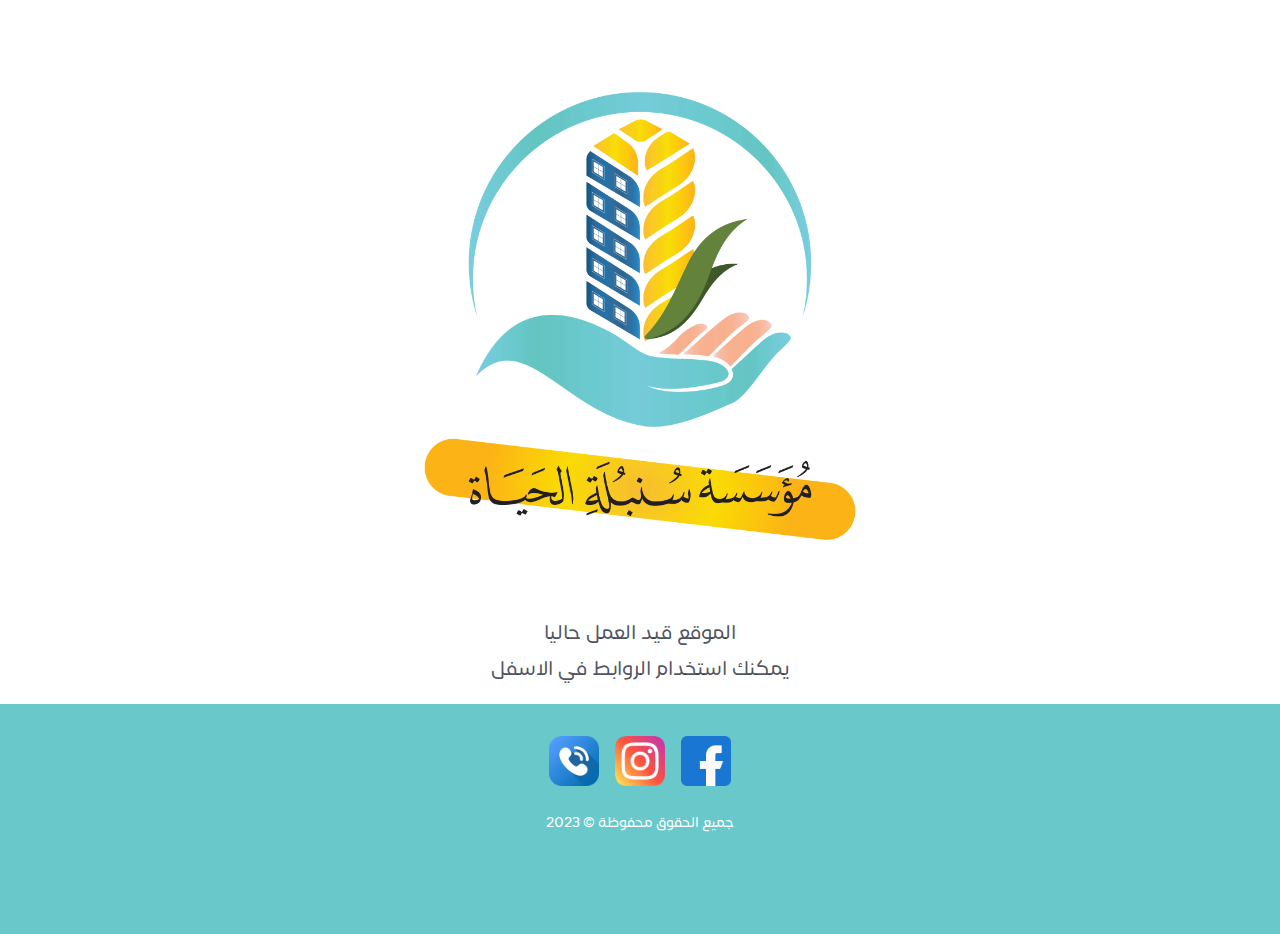
==== index.html @ 3ddbc4ac "hello world" ====
<!DOCTYPE html>
<html lang="ar" dir="rtl">
  <head>
    <meta charset="UTF-8">
    <link rel="icon" href="/favicon.ico">
    <meta name="viewport" content="width=device-width, initial-scale=1.0">
    <title>Vite App</title>
    <script type="module" crossorigin src="/assets/index-1c0eea6b.js"></script>
    <link rel="stylesheet" href="/assets/index-dd3885cb.css">
  </head>
  <body>
    <div id="app"></div>
    
  </body>
</html>
---- assets/index-dd3885cb.css ----
img[data-v-8a64fbf0]{width:100%;max-width:600px;height:auto}.footer[data-v-c786ccf8]{background-color:#68c8ca}.foot[data-v-c786ccf8]{margin-bottom:3rem}@font-face{font-family:lama;src:url(/assets/lama-60d20d38.ttf)}*[data-v-1ac6097b]{font-family:lama}.border[data-v-1ac6097b]{border:1px solid black}*,:before,:after{box-sizing:border-box;border-width:0;border-style:solid;border-color:#e5e7eb}:before,:after{--tw-content: ""}html{line-height:1.5;-webkit-text-size-adjust:100%;-moz-tab-size:4;-o-tab-size:4;tab-size:4;font-family:ui-sans-serif,system-ui,-apple-system,BlinkMacSystemFont,Segoe UI,Roboto,Helvetica Neue,Arial,Noto Sans,sans-serif,"Apple Color Emoji","Segoe UI Emoji",Segoe UI Symbol,"Noto Color Emoji";font-feature-settings:normal}body{margin:0;line-height:inherit}hr{height:0;color:inherit;border-top-width:1px}abbr:where([title]){-webkit-text-decoration:underline dotted;text-decoration:underline dotted}h1,h2,h3,h4,h5,h6{font-size:inherit;font-weight:inherit}a{color:inherit;text-decoration:inherit}b,strong{font-weight:bolder}code,kbd,samp,pre{font-family:ui-monospace,SFMono-Regular,Menlo,Monaco,Consolas,Liberation Mono,Courier New,monospace;font-size:1em}small{font-size:80%}sub,sup{font-size:75%;line-height:0;position:relative;vertical-align:baseline}sub{bottom:-.25em}sup{top:-.5em}table{text-indent:0;border-color:inherit;border-collapse:collapse}button,input,optgroup,select,textarea{font-family:inherit;font-size:100%;font-weight:inherit;line-height:inherit;color:inherit;margin:0;padding:0}button,select{text-transform:none}button,[type=button],[type=reset],[type=submit]{-webkit-appearance:button;background-color:transparent;background-image:none}:-moz-focusring{outline:auto}:-moz-ui-invalid{box-shadow:none}progress{vertical-align:baseline}::-webkit-inner-spin-button,::-webkit-outer-spin-button{height:auto}[type=search]{-webkit-appearance:textfield;outline-offset:-2px}::-webkit-search-decoration{-webkit-appearance:none}::-webkit-file-upload-button{-webkit-appearance:button;font:inherit}summary{display:list-item}blockquote,dl,dd,h1,h2,h3,h4,h5,h6,hr,figure,p,pre{margin:0}fieldset{margin:0;padding:0}legend{padding:0}ol,ul,menu{list-style:none;margin:0;padding:0}textarea{resize:vertical}input::-moz-placeholder,textarea::-moz-placeholder{opacity:1;color:#9ca3af}input::placeholder,textarea::placeholder{opacity:1;color:#9ca3af}button,[role=button]{cursor:pointer}:disabled{cursor:default}img,svg,video,canvas,audio,iframe,embed,object{display:block;vertical-align:middle}img,video{max-width:100%;height:auto}[hidden]{display:none}:root,[data-theme]{background-color:hsla(var(--b1) / var(--tw-bg-opacity, 1));color:hsla(var(--bc) / var(--tw-text-opacity, 1))}html{-webkit-tap-highlight-color:transparent}:root{color-scheme:light;--pf: 258.89 94.378% 40.941%;--sf: 314 100% 37.647%;--af: 174 60% 40.784%;--nf: 219 14.085% 22.275%;--in: 198 93% 60%;--su: 158 64% 52%;--wa: 43 96% 56%;--er: 0 91% 71%;--inc: 198 100% 12%;--suc: 158 100% 10%;--wac: 43 100% 11%;--erc: 0 100% 14%;--rounded-box: 1rem;--rounded-btn: .5rem;--rounded-badge: 1.9rem;--animation-btn: .25s;--animation-input: .2s;--btn-text-case: uppercase;--btn-focus-scale: .95;--border-btn: 1px;--tab-border: 1px;--tab-radius: .5rem;--p: 258.89 94.378% 51.176%;--pc: 0 0% 100%;--s: 314 100% 47.059%;--sc: 0 0% 100%;--a: 174 60% 50.98%;--ac: 174.71 43.59% 15.294%;--n: 219 14.085% 27.843%;--nc: 0 0% 100%;--b1: 0 0% 100%;--b2: 0 0% 94.902%;--b3: 180 1.9608% 90%;--bc: 215 27.907% 16.863%}@media (prefers-color-scheme: dark){:root{color-scheme:dark;--pf: 262.35 80.315% 40.157%;--sf: 315.75 70.196% 40%;--af: 174.69 70.335% 32.784%;--in: 198 93% 60%;--su: 158 64% 52%;--wa: 43 96% 56%;--er: 0 91% 71%;--inc: 198 100% 12%;--suc: 158 100% 10%;--wac: 43 100% 11%;--erc: 0 100% 14%;--rounded-box: 1rem;--rounded-btn: .5rem;--rounded-badge: 1.9rem;--animation-btn: .25s;--animation-input: .2s;--btn-text-case: uppercase;--btn-focus-scale: .95;--border-btn: 1px;--tab-border: 1px;--tab-radius: .5rem;--p: 262.35 80.315% 50.196%;--pc: 0 0% 100%;--s: 315.75 70.196% 50%;--sc: 0 0% 100%;--a: 174.69 70.335% 40.98%;--ac: 0 0% 100%;--n: 218.18 18.033% 11.961%;--nf: 222.86 17.073% 8.0392%;--nc: 220 13.376% 69.216%;--b1: 220 17.647% 20%;--b2: 220 17.241% 17.059%;--b3: 218.57 17.949% 15.294%;--bc: 220 13.376% 69.216%}}[data-theme=light]{color-scheme:light;--pf: 258.89 94.378% 40.941%;--sf: 314 100% 37.647%;--af: 174 60% 40.784%;--nf: 219 14.085% 22.275%;--in: 198 93% 60%;--su: 158 64% 52%;--wa: 43 96% 56%;--er: 0 91% 71%;--inc: 198 100% 12%;--suc: 158 100% 10%;--wac: 43 100% 11%;--erc: 0 100% 14%;--rounded-box: 1rem;--rounded-btn: .5rem;--rounded-badge: 1.9rem;--animation-btn: .25s;--animation-input: .2s;--btn-text-case: uppercase;--btn-focus-scale: .95;--border-btn: 1px;--tab-border: 1px;--tab-radius: .5rem;--p: 258.89 94.378% 51.176%;--pc: 0 0% 100%;--s: 314 100% 47.059%;--sc: 0 0% 100%;--a: 174 60% 50.98%;--ac: 174.71 43.59% 15.294%;--n: 219 14.085% 27.843%;--nc: 0 0% 100%;--b1: 0 0% 100%;--b2: 0 0% 94.902%;--b3: 180 1.9608% 90%;--bc: 215 27.907% 16.863%}[data-theme=dark]{color-scheme:dark;--pf: 262.35 80.315% 40.157%;--sf: 315.75 70.196% 40%;--af: 174.69 70.335% 32.784%;--in: 198 93% 60%;--su: 158 64% 52%;--wa: 43 96% 56%;--er: 0 91% 71%;--inc: 198 100% 12%;--suc: 158 100% 10%;--wac: 43 100% 11%;--erc: 0 100% 14%;--rounded-box: 1rem;--rounded-btn: .5rem;--rounded-badge: 1.9rem;--animation-btn: .25s;--animation-input: .2s;--btn-text-case: uppercase;--btn-focus-scale: .95;--border-btn: 1px;--tab-border: 1px;--tab-radius: .5rem;--p: 262.35 80.315% 50.196%;--pc: 0 0% 100%;--s: 315.75 70.196% 50%;--sc: 0 0% 100%;--a: 174.69 70.335% 40.98%;--ac: 0 0% 100%;--n: 218.18 18.033% 11.961%;--nf: 222.86 17.073% 8.0392%;--nc: 220 13.376% 69.216%;--b1: 220 17.647% 20%;--b2: 220 17.241% 17.059%;--b3: 218.57 17.949% 15.294%;--bc: 220 13.376% 69.216%}[data-theme=cupcake]{color-scheme:light;--pf: 183.03 47.368% 47.216%;--sf: 338.25 71.429% 62.431%;--af: 39 84.112% 46.431%;--nf: 280 46.479% 11.137%;--in: 198 93% 60%;--su: 158 64% 52%;--wa: 43 96% 56%;--er: 0 91% 71%;--pc: 183.03 100% 11.804%;--sc: 338.25 100% 15.608%;--ac: 39 100% 11.608%;--nc: 280 82.688% 82.784%;--inc: 198 100% 12%;--suc: 158 100% 10%;--wac: 43 100% 11%;--erc: 0 100% 14%;--rounded-box: 1rem;--rounded-badge: 1.9rem;--animation-btn: .25s;--animation-input: .2s;--btn-text-case: uppercase;--btn-focus-scale: .95;--border-btn: 1px;--p: 183.03 47.368% 59.02%;--s: 338.25 71.429% 78.039%;--a: 39 84.112% 58.039%;--n: 280 46.479% 13.922%;--b1: 24 33.333% 97.059%;--b2: 26.667 21.951% 91.961%;--b3: 22.5 14.286% 89.02%;--bc: 280 46.479% 13.922%;--rounded-btn: 1.9rem;--tab-border: 2px;--tab-radius: .5rem}[data-theme=bumblebee]{color-scheme:light;--pf: 41.124 74.167% 42.353%;--sf: 49.901 94.393% 46.431%;--af: 240 33.333% 11.294%;--nf: 240 33.333% 11.294%;--b2: 0 0% 90%;--b3: 0 0% 81%;--in: 198 93% 60%;--su: 158 64% 52%;--wa: 43 96% 56%;--er: 0 91% 71%;--bc: 0 0% 20%;--ac: 240 60.274% 82.824%;--nc: 240 60.274% 82.824%;--inc: 198 100% 12%;--suc: 158 100% 10%;--wac: 43 100% 11%;--erc: 0 100% 14%;--rounded-box: 1rem;--rounded-btn: .5rem;--rounded-badge: 1.9rem;--animation-btn: .25s;--animation-input: .2s;--btn-text-case: uppercase;--btn-focus-scale: .95;--border-btn: 1px;--tab-border: 1px;--tab-radius: .5rem;--p: 41.124 74.167% 52.941%;--pc: 240 33.333% 14.118%;--s: 49.901 94.393% 58.039%;--sc: 240 33.333% 14.118%;--a: 240 33.333% 14.118%;--n: 240 33.333% 14.118%;--b1: 0 0% 100%}[data-theme=emerald]{color-scheme:light;--pf: 141.18 50% 48%;--sf: 218.88 96.078% 48%;--af: 9.8901 81.25% 44.863%;--nf: 219.23 20.312% 20.078%;--b2: 0 0% 90%;--b3: 0 0% 81%;--in: 198 93% 60%;--su: 158 64% 52%;--wa: 43 96% 56%;--er: 0 91% 71%;--inc: 198 100% 12%;--suc: 158 100% 10%;--wac: 43 100% 11%;--erc: 0 100% 14%;--rounded-box: 1rem;--rounded-btn: .5rem;--rounded-badge: 1.9rem;--btn-text-case: uppercase;--border-btn: 1px;--tab-border: 1px;--tab-radius: .5rem;--p: 141.18 50% 60%;--pc: 151.11 28.421% 18.627%;--s: 218.88 96.078% 60%;--sc: 210 20% 98.039%;--a: 9.8901 81.25% 56.078%;--ac: 210 20% 98.039%;--n: 219.23 20.312% 25.098%;--nc: 210 20% 98.039%;--b1: 0 0% 100%;--bc: 219.23 20.312% 25.098%;--animation-btn: 0;--animation-input: 0;--btn-focus-scale: 1}[data-theme=corporate]{color-scheme:light;--pf: 229.09 95.652% 51.137%;--sf: 214.91 26.316% 47.216%;--af: 154.2 49.02% 48%;--nf: 233.33 27.273% 10.353%;--b2: 0 0% 90%;--b3: 0 0% 81%;--in: 198 93% 60%;--su: 158 64% 52%;--wa: 43 96% 56%;--er: 0 91% 71%;--pc: 229.09 100% 92.784%;--sc: 214.91 100% 11.804%;--ac: 154.2 100% 12%;--inc: 198 100% 12%;--suc: 158 100% 10%;--wac: 43 100% 11%;--erc: 0 100% 14%;--btn-text-case: uppercase;--border-btn: 1px;--tab-border: 1px;--tab-radius: .5rem;--p: 229.09 95.652% 63.922%;--s: 214.91 26.316% 59.02%;--a: 154.2 49.02% 60%;--n: 233.33 27.273% 12.941%;--nc: 210 38.462% 94.902%;--b1: 0 0% 100%;--bc: 233.33 27.273% 12.941%;--rounded-box: .25rem;--rounded-btn: .125rem;--rounded-badge: .125rem;--animation-btn: 0;--animation-input: 0;--btn-focus-scale: 1}[data-theme=synthwave]{color-scheme:dark;--pf: 320.73 69.62% 55.216%;--sf: 197.03 86.592% 51.922%;--af: 48 89.041% 45.647%;--nf: 253.22 60.825% 15.216%;--b2: 253.85 59.091% 23.294%;--b3: 253.85 59.091% 20.965%;--pc: 320.73 100% 13.804%;--sc: 197.03 100% 12.98%;--ac: 48 100% 11.412%;--rounded-box: 1rem;--rounded-btn: .5rem;--rounded-badge: 1.9rem;--animation-btn: .25s;--animation-input: .2s;--btn-text-case: uppercase;--btn-focus-scale: .95;--border-btn: 1px;--tab-border: 1px;--tab-radius: .5rem;--p: 320.73 69.62% 69.02%;--s: 197.03 86.592% 64.902%;--a: 48 89.041% 57.059%;--n: 253.22 60.825% 19.02%;--nc: 260 60% 98.039%;--b1: 253.85 59.091% 25.882%;--bc: 260 60% 98.039%;--in: 199.13 86.957% 63.922%;--inc: 257.45 63.218% 17.059%;--su: 168.1 74.233% 68.039%;--suc: 257.45 63.218% 17.059%;--wa: 48 89.041% 57.059%;--wac: 257.45 63.218% 17.059%;--er: 351.85 73.636% 56.863%;--erc: 260 60% 98.039%}[data-theme=retro]{color-scheme:light;--pf: 2.6667 73.77% 60.863%;--sf: 144.62 27.273% 57.569%;--af: 49.024 67.213% 60.863%;--nf: 41.667 16.822% 33.569%;--inc: 221.21 100% 90.667%;--suc: 142.13 100% 87.255%;--wac: 32.133 100% 8.7451%;--erc: 0 100% 90.118%;--animation-btn: .25s;--animation-input: .2s;--btn-text-case: uppercase;--btn-focus-scale: .95;--border-btn: 1px;--tab-border: 1px;--tab-radius: .5rem;--p: 2.6667 73.77% 76.078%;--pc: 345 5.2632% 14.902%;--s: 144.62 27.273% 71.961%;--sc: 345 5.2632% 14.902%;--a: 49.024 67.213% 76.078%;--ac: 345 5.2632% 14.902%;--n: 41.667 16.822% 41.961%;--nc: 45 47.059% 80%;--b1: 45 47.059% 80%;--b2: 45.283 37.063% 71.961%;--b3: 42.188 35.955% 65.098%;--bc: 345 5.2632% 14.902%;--in: 221.21 83.193% 53.333%;--su: 142.13 76.216% 36.275%;--wa: 32.133 94.619% 43.725%;--er: 0 72.222% 50.588%;--rounded-box: .4rem;--rounded-btn: .4rem;--rounded-badge: .4rem}[data-theme=cyberpunk]{color-scheme:light;--pf: 344.78 100% 58.353%;--sf: 195.12 80.392% 56%;--af: 276 74.324% 56.784%;--nf: 57.273 100% 10.353%;--b2: 56 100% 45%;--b3: 56 100% 40.5%;--in: 198 93% 60%;--su: 158 64% 52%;--wa: 43 96% 56%;--er: 0 91% 71%;--bc: 56 100% 10%;--pc: 344.78 100% 14.588%;--sc: 195.12 100% 14%;--ac: 276 100% 14.196%;--inc: 198 100% 12%;--suc: 158 100% 10%;--wac: 43 100% 11%;--erc: 0 100% 14%;--animation-btn: .25s;--animation-input: .2s;--btn-text-case: uppercase;--btn-focus-scale: .95;--border-btn: 1px;--tab-border: 1px;font-family:ui-monospace,SFMono-Regular,Menlo,Monaco,Consolas,Liberation Mono,Courier New,monospace;--p: 344.78 100% 72.941%;--s: 195.12 80.392% 70%;--a: 276 74.324% 70.98%;--n: 57.273 100% 12.941%;--nc: 56 100% 50%;--b1: 56 100% 50%;--rounded-box: 0;--rounded-btn: 0;--rounded-badge: 0;--tab-radius: 0}[data-theme=valentine]{color-scheme:light;--pf: 353.23 73.81% 53.647%;--sf: 254.12 86.441% 61.49%;--af: 181.41 55.556% 56%;--nf: 336 42.857% 38.431%;--b2: 318.46 46.429% 80.118%;--b3: 318.46 46.429% 72.106%;--pc: 353.23 100% 13.412%;--sc: 254.12 100% 15.373%;--ac: 181.41 100% 14%;--inc: 221.21 100% 90.667%;--suc: 142.13 100% 87.255%;--wac: 32.133 100% 8.7451%;--erc: 0 100% 90.118%;--rounded-box: 1rem;--rounded-badge: 1.9rem;--animation-btn: .25s;--animation-input: .2s;--btn-text-case: uppercase;--btn-focus-scale: .95;--border-btn: 1px;--tab-border: 1px;--tab-radius: .5rem;--p: 353.23 73.81% 67.059%;--s: 254.12 86.441% 76.863%;--a: 181.41 55.556% 70%;--n: 336 42.857% 48.039%;--nc: 318.46 46.429% 89.02%;--b1: 318.46 46.429% 89.02%;--bc: 343.64 38.462% 28.039%;--in: 221.21 83.193% 53.333%;--su: 142.13 76.216% 36.275%;--wa: 32.133 94.619% 43.725%;--er: 0 72.222% 50.588%;--rounded-btn: 1.9rem}[data-theme=halloween]{color-scheme:dark;--pf: 31.927 89.344% 41.725%;--sf: 271.22 45.794% 33.569%;--af: 91.071 100% 26.353%;--nf: 180 3.5714% 8.7843%;--b2: 0 0% 11.647%;--b3: 0 0% 10.482%;--bc: 0 0% 82.588%;--sc: 271.22 100% 88.392%;--ac: 91.071 100% 6.5882%;--nc: 180 4.8458% 82.196%;--inc: 221.21 100% 90.667%;--suc: 142.13 100% 87.255%;--wac: 32.133 100% 8.7451%;--erc: 0 100% 90.118%;--rounded-box: 1rem;--rounded-btn: .5rem;--rounded-badge: 1.9rem;--animation-btn: .25s;--animation-input: .2s;--btn-text-case: uppercase;--btn-focus-scale: .95;--border-btn: 1px;--tab-border: 1px;--tab-radius: .5rem;--p: 31.927 89.344% 52.157%;--pc: 180 7.3171% 8.0392%;--s: 271.22 45.794% 41.961%;--a: 91.071 100% 32.941%;--n: 180 3.5714% 10.98%;--b1: 0 0% 12.941%;--in: 221.21 83.193% 53.333%;--su: 142.13 76.216% 36.275%;--wa: 32.133 94.619% 43.725%;--er: 0 72.222% 50.588%}[data-theme=garden]{color-scheme:light;--pf: 138.86 15.982% 34.353%;--sf: 96.923 37.143% 74.51%;--af: 0 67.742% 75.137%;--nf: 0 3.9106% 28.078%;--b2: 0 4.3478% 81.882%;--b3: 0 4.3478% 73.694%;--in: 198 93% 60%;--su: 158 64% 52%;--wa: 43 96% 56%;--er: 0 91% 71%;--pc: 138.86 100% 88.588%;--inc: 198 100% 12%;--suc: 158 100% 10%;--wac: 43 100% 11%;--erc: 0 100% 14%;--rounded-box: 1rem;--rounded-btn: .5rem;--rounded-badge: 1.9rem;--animation-btn: .25s;--animation-input: .2s;--btn-text-case: uppercase;--btn-focus-scale: .95;--border-btn: 1px;--tab-border: 1px;--tab-radius: .5rem;--p: 138.86 15.982% 42.941%;--s: 96.923 37.143% 93.137%;--sc: 96 32.468% 15.098%;--a: 0 67.742% 93.922%;--ac: 0 21.951% 16.078%;--n: 0 3.9106% 35.098%;--nc: 0 4.3478% 90.98%;--b1: 0 4.3478% 90.98%;--bc: 0 3.2258% 6.0784%}[data-theme=forest]{color-scheme:dark;--pf: 141.04 71.963% 33.569%;--sf: 140.98 74.694% 38.431%;--af: 35.148 68.98% 41.569%;--nf: 0 9.6774% 4.8627%;--b2: 0 12.195% 7.2353%;--b3: 0 12.195% 6.5118%;--in: 198 93% 60%;--su: 158 64% 52%;--wa: 43 96% 56%;--er: 0 91% 71%;--bc: 0 11.727% 81.608%;--sc: 140.98 100% 9.6078%;--ac: 35.148 100% 10.392%;--nc: 0 6.8894% 81.216%;--inc: 198 100% 12%;--suc: 158 100% 10%;--wac: 43 100% 11%;--erc: 0 100% 14%;--rounded-box: 1rem;--rounded-badge: 1.9rem;--animation-btn: .25s;--animation-input: .2s;--btn-text-case: uppercase;--btn-focus-scale: .95;--border-btn: 1px;--tab-border: 1px;--tab-radius: .5rem;--p: 141.04 71.963% 41.961%;--pc: 140.66 100% 88.039%;--s: 140.98 74.694% 48.039%;--a: 35.148 68.98% 51.961%;--n: 0 9.6774% 6.0784%;--b1: 0 12.195% 8.0392%;--rounded-btn: 1.9rem}[data-theme=aqua]{color-scheme:dark;--pf: 181.79 92.857% 39.529%;--sf: 274.41 30.909% 45.49%;--af: 47.059 100% 64%;--nf: 205.4 53.725% 40%;--b2: 218.61 52.511% 38.647%;--b3: 218.61 52.511% 34.782%;--bc: 218.61 100% 88.588%;--sc: 274.41 100% 91.373%;--ac: 47.059 100% 16%;--nc: 205.4 100% 90%;--inc: 221.21 100% 90.667%;--suc: 142.13 100% 87.255%;--wac: 32.133 100% 8.7451%;--erc: 0 100% 90.118%;--rounded-box: 1rem;--rounded-btn: .5rem;--rounded-badge: 1.9rem;--animation-btn: .25s;--animation-input: .2s;--btn-text-case: uppercase;--btn-focus-scale: .95;--border-btn: 1px;--tab-border: 1px;--tab-radius: .5rem;--p: 181.79 92.857% 49.412%;--pc: 181.41 100% 16.667%;--s: 274.41 30.909% 56.863%;--a: 47.059 100% 80%;--n: 205.4 53.725% 50%;--b1: 218.61 52.511% 42.941%;--in: 221.21 83.193% 53.333%;--su: 142.13 76.216% 36.275%;--wa: 32.133 94.619% 43.725%;--er: 0 72.222% 50.588%}[data-theme=lofi]{color-scheme:light;--pf: 0 0% 4.0784%;--sf: 0 1.9608% 8%;--af: 0 0% 11.922%;--nf: 0 0% 0%;--btn-text-case: uppercase;--border-btn: 1px;--tab-border: 1px;--p: 0 0% 5.098%;--pc: 0 0% 100%;--s: 0 1.9608% 10%;--sc: 0 0% 100%;--a: 0 0% 14.902%;--ac: 0 0% 100%;--n: 0 0% 0%;--nc: 0 0% 100%;--b1: 0 0% 100%;--b2: 0 0% 94.902%;--b3: 0 1.9608% 90%;--bc: 0 0% 0%;--in: 212.35 100% 47.647%;--inc: 0 0% 100%;--su: 136.84 72.152% 46.471%;--suc: 0 0% 100%;--wa: 4.5614 100% 66.471%;--wac: 0 0% 100%;--er: 325.05 77.6% 49.02%;--erc: 0 0% 100%;--rounded-box: .25rem;--rounded-btn: .125rem;--rounded-badge: .125rem;--animation-btn: 0;--animation-input: 0;--btn-focus-scale: 1;--tab-radius: 0}[data-theme=pastel]{color-scheme:light;--pf: 283.64 21.569% 64%;--sf: 351.63 70.492% 70.431%;--af: 158.49 54.639% 64.784%;--nf: 198.62 43.719% 48.784%;--in: 198 93% 60%;--su: 158 64% 52%;--wa: 43 96% 56%;--er: 0 91% 71%;--bc: 0 0% 20%;--pc: 283.64 59.314% 16%;--sc: 351.63 100% 17.608%;--ac: 158.49 100% 16.196%;--nc: 198.62 100% 12.196%;--inc: 198 100% 12%;--suc: 158 100% 10%;--wac: 43 100% 11%;--erc: 0 100% 14%;--rounded-box: 1rem;--rounded-badge: 1.9rem;--animation-btn: .25s;--animation-input: .2s;--btn-text-case: uppercase;--btn-focus-scale: .95;--border-btn: 1px;--tab-border: 1px;--tab-radius: .5rem;--p: 283.64 21.569% 80%;--s: 351.63 70.492% 88.039%;--a: 158.49 54.639% 80.98%;--n: 198.62 43.719% 60.98%;--b1: 0 0% 100%;--b2: 210 20% 98.039%;--b3: 216 12.195% 83.922%;--rounded-btn: 1.9rem}[data-theme=fantasy]{color-scheme:light;--pf: 296.04 82.813% 20.078%;--sf: 200 100% 29.647%;--af: 30.894 94.378% 40.941%;--nf: 215 27.907% 13.49%;--b2: 0 0% 90%;--b3: 0 0% 81%;--in: 198 93% 60%;--su: 158 64% 52%;--wa: 43 96% 56%;--er: 0 91% 71%;--pc: 296.04 100% 85.02%;--sc: 200 100% 87.412%;--ac: 30.894 100% 10.235%;--nc: 215 62.264% 83.373%;--inc: 198 100% 12%;--suc: 158 100% 10%;--wac: 43 100% 11%;--erc: 0 100% 14%;--rounded-box: 1rem;--rounded-btn: .5rem;--rounded-badge: 1.9rem;--animation-btn: .25s;--animation-input: .2s;--btn-text-case: uppercase;--btn-focus-scale: .95;--border-btn: 1px;--tab-border: 1px;--tab-radius: .5rem;--p: 296.04 82.813% 25.098%;--s: 200 100% 37.059%;--a: 30.894 94.378% 51.176%;--n: 215 27.907% 16.863%;--b1: 0 0% 100%;--bc: 215 27.907% 16.863%}[data-theme=wireframe]{color-scheme:light;--pf: 0 0% 57.725%;--sf: 0 0% 57.725%;--af: 0 0% 57.725%;--nf: 0 0% 73.725%;--bc: 0 0% 20%;--pc: 0 0% 14.431%;--sc: 0 0% 14.431%;--ac: 0 0% 14.431%;--nc: 0 0% 18.431%;--inc: 240 100% 90%;--suc: 120 100% 85.02%;--wac: 60 100% 10%;--erc: 0 100% 90%;--animation-btn: .25s;--animation-input: .2s;--btn-text-case: uppercase;--btn-focus-scale: .95;--border-btn: 1px;--tab-border: 1px;font-family:Chalkboard,comic sans ms,sanssecondaryerif;--p: 0 0% 72.157%;--s: 0 0% 72.157%;--a: 0 0% 72.157%;--n: 0 0% 92.157%;--b1: 0 0% 100%;--b2: 0 0% 93.333%;--b3: 0 0% 86.667%;--in: 240 100% 50%;--su: 120 100% 25.098%;--wa: 60 30.196% 50%;--er: 0 100% 50%;--rounded-box: .2rem;--rounded-btn: .2rem;--rounded-badge: .2rem;--tab-radius: .2rem}[data-theme=black]{color-scheme:dark;--pf: 0 1.9608% 16%;--sf: 0 1.9608% 16%;--af: 0 1.9608% 16%;--bc: 0 0% 80%;--pc: 0 5.3922% 84%;--sc: 0 5.3922% 84%;--ac: 0 5.3922% 84%;--nc: 0 2.5404% 83.02%;--inc: 240 100% 90%;--suc: 120 100% 85.02%;--wac: 60 100% 10%;--erc: 0 100% 90%;--border-btn: 1px;--tab-border: 1px;--p: 0 1.9608% 20%;--s: 0 1.9608% 20%;--a: 0 1.9608% 20%;--b1: 0 0% 0%;--b2: 0 0% 5.098%;--b3: 0 1.9608% 10%;--n: 0 1.2987% 15.098%;--nf: 0 1.9608% 20%;--in: 240 100% 50%;--su: 120 100% 25.098%;--wa: 60 100% 50%;--er: 0 100% 50%;--rounded-box: 0;--rounded-btn: 0;--rounded-badge: 0;--animation-btn: 0;--animation-input: 0;--btn-text-case: lowercase;--btn-focus-scale: 1;--tab-radius: 0}[data-theme=luxury]{color-scheme:dark;--pf: 0 0% 80%;--sf: 218.4 54.348% 14.431%;--af: 318.62 21.805% 20.863%;--nf: 270 4.3478% 7.2157%;--pc: 0 0% 20%;--sc: 218.4 100% 83.608%;--ac: 318.62 84.615% 85.216%;--inc: 202.35 100% 14%;--suc: 89.007 100% 10.392%;--wac: 53.906 100% 12.706%;--erc: 0 100% 14.353%;--rounded-box: 1rem;--rounded-btn: .5rem;--rounded-badge: 1.9rem;--animation-btn: .25s;--animation-input: .2s;--btn-text-case: uppercase;--btn-focus-scale: .95;--border-btn: 1px;--tab-border: 1px;--tab-radius: .5rem;--p: 0 0% 100%;--s: 218.4 54.348% 18.039%;--a: 318.62 21.805% 26.078%;--n: 270 4.3478% 9.0196%;--nc: 37.083 67.29% 58.039%;--b1: 240 10% 3.9216%;--b2: 270 4.3478% 9.0196%;--b3: 270 2.1739% 18.039%;--bc: 37.083 67.29% 58.039%;--in: 202.35 100% 70%;--su: 89.007 61.633% 51.961%;--wa: 53.906 68.817% 63.529%;--er: 0 100% 71.765%}[data-theme=dracula]{color-scheme:dark;--pf: 325.52 100% 58.98%;--sf: 264.71 89.474% 62.118%;--af: 31.02 100% 56.941%;--nf: 229.57 15.033% 24%;--b2: 231.43 14.894% 16.588%;--b3: 231.43 14.894% 14.929%;--pc: 325.52 100% 14.745%;--sc: 264.71 100% 15.529%;--ac: 31.02 100% 14.235%;--nc: 229.57 70.868% 86%;--inc: 190.53 100% 15.373%;--suc: 135.18 100% 12.941%;--wac: 64.909 100% 15.294%;--erc: 0 100% 93.333%;--rounded-box: 1rem;--rounded-btn: .5rem;--rounded-badge: 1.9rem;--animation-btn: .25s;--animation-input: .2s;--btn-text-case: uppercase;--btn-focus-scale: .95;--border-btn: 1px;--tab-border: 1px;--tab-radius: .5rem;--p: 325.52 100% 73.725%;--s: 264.71 89.474% 77.647%;--a: 31.02 100% 71.176%;--n: 229.57 15.033% 30%;--b1: 231.43 14.894% 18.431%;--bc: 60 30% 96.078%;--in: 190.53 96.61% 76.863%;--su: 135.18 94.444% 64.706%;--wa: 64.909 91.667% 76.471%;--er: 0 100% 66.667%}[data-theme=cmyk]{color-scheme:light;--pf: 202.72 83.251% 48.157%;--sf: 335.25 77.67% 47.686%;--af: 56.195 100% 47.843%;--nf: 0 0% 8.1569%;--b2: 0 0% 90%;--b3: 0 0% 81%;--bc: 0 0% 20%;--pc: 202.72 100% 12.039%;--sc: 335.25 100% 91.922%;--ac: 56.195 100% 11.961%;--nc: 0 0% 82.039%;--inc: 192.2 100% 10.431%;--suc: 291.06 100% 87.608%;--wac: 25.027 100% 11.333%;--erc: 3.956 100% 91.137%;--rounded-box: 1rem;--rounded-btn: .5rem;--rounded-badge: 1.9rem;--animation-btn: .25s;--animation-input: .2s;--btn-text-case: uppercase;--btn-focus-scale: .95;--border-btn: 1px;--tab-border: 1px;--tab-radius: .5rem;--p: 202.72 83.251% 60.196%;--s: 335.25 77.67% 59.608%;--a: 56.195 100% 59.804%;--n: 0 0% 10.196%;--b1: 0 0% 100%;--in: 192.2 48.361% 52.157%;--su: 291.06 48.454% 38.039%;--wa: 25.027 84.615% 56.667%;--er: 3.956 80.531% 55.686%}[data-theme=autumn]{color-scheme:light;--pf: 344.23 95.804% 22.431%;--sf: .44444 63.38% 46.588%;--af: 27.477 56.021% 50.039%;--nf: 22.105 17.117% 34.824%;--b2: 0 0% 85.059%;--b3: 0 0% 76.553%;--bc: 0 0% 18.902%;--pc: 344.23 100% 85.608%;--sc: .44444 100% 91.647%;--ac: 27.477 100% 12.51%;--nc: 22.105 100% 88.706%;--inc: 186.94 100% 9.9216%;--suc: 164.59 100% 8.6275%;--wac: 30.141 100% 9.9216%;--erc: 353.6 100% 89.765%;--rounded-box: 1rem;--rounded-btn: .5rem;--rounded-badge: 1.9rem;--animation-btn: .25s;--animation-input: .2s;--btn-text-case: uppercase;--btn-focus-scale: .95;--border-btn: 1px;--tab-border: 1px;--tab-radius: .5rem;--p: 344.23 95.804% 28.039%;--s: .44444 63.38% 58.235%;--a: 27.477 56.021% 62.549%;--n: 22.105 17.117% 43.529%;--b1: 0 0% 94.51%;--in: 186.94 47.826% 49.608%;--su: 164.59 33.636% 43.137%;--wa: 30.141 84.19% 49.608%;--er: 353.6 79.116% 48.824%}[data-theme=business]{color-scheme:dark;--pf: 210 64.103% 24.471%;--sf: 200 12.931% 43.608%;--af: 12.515 79.512% 47.843%;--nf: 212.73 13.58% 12.706%;--b2: 0 0% 11.294%;--b3: 0 0% 10.165%;--bc: 0 0% 82.51%;--pc: 210 100% 86.118%;--sc: 200 100% 10.902%;--ac: 12.515 100% 11.961%;--nc: 212.73 28.205% 83.176%;--inc: 199.15 100% 88.353%;--suc: 144 100% 11.137%;--wac: 39.231 100% 12.078%;--erc: 6.3415 100% 88.667%;--animation-btn: .25s;--animation-input: .2s;--btn-text-case: uppercase;--btn-focus-scale: .95;--border-btn: 1px;--tab-border: 1px;--tab-radius: .5rem;--p: 210 64.103% 30.588%;--s: 200 12.931% 54.51%;--a: 12.515 79.512% 59.804%;--n: 212.73 13.58% 15.882%;--b1: 0 0% 12.549%;--in: 199.15 100% 41.765%;--su: 144 30.973% 55.686%;--wa: 39.231 64.356% 60.392%;--er: 6.3415 55.656% 43.333%;--rounded-box: .25rem;--rounded-btn: .125rem;--rounded-badge: .125rem}[data-theme=acid]{color-scheme:light;--pf: 302.59 100% 40%;--sf: 27.294 100% 40%;--af: 72 98.425% 40.157%;--nf: 238.42 43.182% 13.804%;--b2: 0 0% 88.235%;--b3: 0 0% 79.412%;--bc: 0 0% 19.608%;--pc: 302.59 100% 90%;--sc: 27.294 100% 10%;--ac: 72 100% 10.039%;--nc: 238.42 99.052% 83.451%;--inc: 209.85 100% 11.569%;--suc: 148.87 100% 11.608%;--wac: 52.574 100% 11.451%;--erc: .78261 100% 89.02%;--animation-btn: .25s;--animation-input: .2s;--btn-text-case: uppercase;--btn-focus-scale: .95;--border-btn: 1px;--tab-border: 1px;--tab-radius: .5rem;--p: 302.59 100% 50%;--s: 27.294 100% 50%;--a: 72 98.425% 50.196%;--n: 238.42 43.182% 17.255%;--b1: 0 0% 98.039%;--in: 209.85 91.628% 57.843%;--su: 148.87 49.533% 58.039%;--wa: 52.574 92.661% 57.255%;--er: .78261 100% 45.098%;--rounded-box: 1.25rem;--rounded-btn: 1rem;--rounded-badge: 1rem}[data-theme=lemonade]{color-scheme:light;--pf: 88.8 96.154% 24.471%;--sf: 60 80.952% 43.765%;--af: 62.553 79.661% 70.745%;--nf: 238.42 43.182% 13.804%;--b2: 0 0% 90%;--b3: 0 0% 81%;--bc: 0 0% 20%;--pc: 88.8 100% 86.118%;--sc: 60 100% 10.941%;--ac: 62.553 100% 17.686%;--nc: 238.42 99.052% 83.451%;--inc: 191.61 79.118% 16.902%;--suc: 74.458 100% 15.725%;--wac: 50.182 100% 15.059%;--erc: .98361 100% 16.588%;--rounded-box: 1rem;--rounded-btn: .5rem;--rounded-badge: 1.9rem;--animation-btn: .25s;--animation-input: .2s;--btn-text-case: uppercase;--btn-focus-scale: .95;--border-btn: 1px;--tab-border: 1px;--tab-radius: .5rem;--p: 88.8 96.154% 30.588%;--s: 60 80.952% 54.706%;--a: 62.553 79.661% 88.431%;--n: 238.42 43.182% 17.255%;--b1: 0 0% 100%;--in: 191.61 39.241% 84.51%;--su: 74.458 76.147% 78.627%;--wa: 50.182 87.302% 75.294%;--er: .98361 70.115% 82.941%}[data-theme=night]{color-scheme:dark;--pf: 198.44 93.204% 47.686%;--sf: 234.45 89.474% 59.137%;--af: 328.85 85.621% 56%;--b2: 222.22 47.368% 10.059%;--b3: 222.22 47.368% 9.0529%;--bc: 222.22 65.563% 82.235%;--pc: 198.44 100% 11.922%;--sc: 234.45 100% 14.784%;--ac: 328.85 100% 14%;--nc: 217.24 75.772% 83.49%;--inc: 198.46 100% 9.6078%;--suc: 172.46 100% 10.078%;--wac: 40.61 100% 12.706%;--erc: 350.94 100% 14.235%;--rounded-box: 1rem;--rounded-btn: .5rem;--rounded-badge: 1.9rem;--animation-btn: .25s;--animation-input: .2s;--btn-text-case: uppercase;--btn-focus-scale: .95;--border-btn: 1px;--tab-border: 1px;--tab-radius: .5rem;--p: 198.44 93.204% 59.608%;--s: 234.45 89.474% 73.922%;--a: 328.85 85.621% 70%;--n: 217.24 32.584% 17.451%;--nf: 217.06 30.357% 21.961%;--b1: 222.22 47.368% 11.176%;--in: 198.46 90.204% 48.039%;--su: 172.46 66.008% 50.392%;--wa: 40.61 88.172% 63.529%;--er: 350.94 94.558% 71.176%}[data-theme=coffee]{color-scheme:dark;--pf: 29.583 66.667% 46.118%;--sf: 182.4 24.752% 15.843%;--af: 194.19 74.4% 19.608%;--nf: 300 20% 4.7059%;--b2: 306 18.519% 9.5294%;--b3: 306 18.519% 8.5765%;--pc: 29.583 100% 11.529%;--sc: 182.4 67.237% 83.961%;--ac: 194.19 100% 84.902%;--nc: 300 13.75% 81.176%;--inc: 171.15 100% 13.451%;--suc: 92.5 100% 12.471%;--wac: 43.125 100% 13.725%;--erc: 9.7561 100% 14.941%;--rounded-box: 1rem;--rounded-btn: .5rem;--rounded-badge: 1.9rem;--animation-btn: .25s;--animation-input: .2s;--btn-text-case: uppercase;--btn-focus-scale: .95;--border-btn: 1px;--tab-border: 1px;--tab-radius: .5rem;--p: 29.583 66.667% 57.647%;--s: 182.4 24.752% 19.804%;--a: 194.19 74.4% 24.51%;--n: 300 20% 5.8824%;--b1: 306 18.519% 10.588%;--bc: 36.667 8.3333% 42.353%;--in: 171.15 36.527% 67.255%;--su: 92.5 25% 62.353%;--wa: 43.125 100% 68.627%;--er: 9.7561 95.349% 74.706%}[data-theme=winter]{color-scheme:light;--pf: 211.79 100% 40.627%;--sf: 246.92 47.273% 34.51%;--af: 310.41 49.388% 41.569%;--nf: 217.02 92.157% 8%;--pc: 211.79 100% 90.157%;--sc: 246.92 100% 88.627%;--ac: 310.41 100% 90.392%;--nc: 217.02 100% 82%;--inc: 191.54 100% 15.608%;--suc: 181.5 100% 13.255%;--wac: 32.308 100% 16.706%;--erc: 0 100% 14.431%;--rounded-box: 1rem;--rounded-btn: .5rem;--rounded-badge: 1.9rem;--animation-btn: .25s;--animation-input: .2s;--btn-text-case: uppercase;--btn-focus-scale: .95;--border-btn: 1px;--tab-border: 1px;--tab-radius: .5rem;--p: 211.79 100% 50.784%;--s: 246.92 47.273% 43.137%;--a: 310.41 49.388% 51.961%;--n: 217.02 92.157% 10%;--b1: 0 0% 100%;--b2: 216.92 100% 97.451%;--b3: 218.82 43.59% 92.353%;--bc: 214.29 30.061% 31.961%;--in: 191.54 92.857% 78.039%;--su: 181.5 46.512% 66.275%;--wa: 32.308 61.905% 83.529%;--er: 0 63.38% 72.157%}*,:before,:after{--tw-border-spacing-x: 0;--tw-border-spacing-y: 0;--tw-translate-x: 0;--tw-translate-y: 0;--tw-rotate: 0;--tw-skew-x: 0;--tw-skew-y: 0;--tw-scale-x: 1;--tw-scale-y: 1;--tw-pan-x: ;--tw-pan-y: ;--tw-pinch-zoom: ;--tw-scroll-snap-strictness: proximity;--tw-ordinal: ;--tw-slashed-zero: ;--tw-numeric-figure: ;--tw-numeric-spacing: ;--tw-numeric-fraction: ;--tw-ring-inset: ;--tw-ring-offset-width: 0px;--tw-ring-offset-color: #fff;--tw-ring-color: rgb(59 130 246 / .5);--tw-ring-offset-shadow: 0 0 #0000;--tw-ring-shadow: 0 0 #0000;--tw-shadow: 0 0 #0000;--tw-shadow-colored: 0 0 #0000;--tw-blur: ;--tw-brightness: ;--tw-contrast: ;--tw-grayscale: ;--tw-hue-rotate: ;--tw-invert: ;--tw-saturate: ;--tw-sepia: ;--tw-drop-shadow: ;--tw-backdrop-blur: ;--tw-backdrop-brightness: ;--tw-backdrop-contrast: ;--tw-backdrop-grayscale: ;--tw-backdrop-hue-rotate: ;--tw-backdrop-invert: ;--tw-backdrop-opacity: ;--tw-backdrop-saturate: ;--tw-backdrop-sepia: }::backdrop{--tw-border-spacing-x: 0;--tw-border-spacing-y: 0;--tw-translate-x: 0;--tw-translate-y: 0;--tw-rotate: 0;--tw-skew-x: 0;--tw-skew-y: 0;--tw-scale-x: 1;--tw-scale-y: 1;--tw-pan-x: ;--tw-pan-y: ;--tw-pinch-zoom: ;--tw-scroll-snap-strictness: proximity;--tw-ordinal: ;--tw-slashed-zero: ;--tw-numeric-figure: ;--tw-numeric-spacing: ;--tw-numeric-fraction: ;--tw-ring-inset: ;--tw-ring-offset-width: 0px;--tw-ring-offset-color: #fff;--tw-ring-color: rgb(59 130 246 / .5);--tw-ring-offset-shadow: 0 0 #0000;--tw-ring-shadow: 0 0 #0000;--tw-shadow: 0 0 #0000;--tw-shadow-colored: 0 0 #0000;--tw-blur: ;--tw-brightness: ;--tw-contrast: ;--tw-grayscale: ;--tw-hue-rotate: ;--tw-invert: ;--tw-saturate: ;--tw-sepia: ;--tw-drop-shadow: ;--tw-backdrop-blur: ;--tw-backdrop-brightness: ;--tw-backdrop-contrast: ;--tw-backdrop-grayscale: ;--tw-backdrop-hue-rotate: ;--tw-backdrop-invert: ;--tw-backdrop-opacity: ;--tw-backdrop-saturate: ;--tw-backdrop-sepia: }.prose{color:var(--tw-prose-body);max-width:65ch}.prose :where(p):not(:where([class~="not-prose"] *)){margin-top:1.25em;margin-bottom:1.25em}.prose :where([class~="lead"]):not(:where([class~="not-prose"] *)){color:var(--tw-prose-lead);font-size:1.25em;line-height:1.6;margin-top:1.2em;margin-bottom:1.2em}.prose :where(a):not(:where([class~="not-prose"] *)){color:var(--tw-prose-links);text-decoration:underline;font-weight:500}.prose :where(strong):not(:where([class~="not-prose"] *)){color:var(--tw-prose-bold);font-weight:600}.prose :where(a strong):not(:where([class~="not-prose"] *)){color:inherit}.prose :where(blockquote strong):not(:where([class~="not-prose"] *)){color:inherit}.prose :where(thead th strong):not(:where([class~="not-prose"] *)){color:inherit}.prose :where(ol):not(:where([class~="not-prose"] *)){list-style-type:decimal;margin-top:1.25em;margin-bottom:1.25em;padding-left:1.625em}.prose :where(ol[type="A"]):not(:where([class~="not-prose"] *)){list-style-type:upper-alpha}.prose :where(ol[type="a"]):not(:where([class~="not-prose"] *)){list-style-type:lower-alpha}.prose :where(ol[type="A" s]):not(:where([class~="not-prose"] *)){list-style-type:upper-alpha}.prose :where(ol[type="a" s]):not(:where([class~="not-prose"] *)){list-style-type:lower-alpha}.prose :where(ol[type="I"]):not(:where([class~="not-prose"] *)){list-style-type:upper-roman}.prose :where(ol[type="i"]):not(:where([class~="not-prose"] *)){list-style-type:lower-roman}.prose :where(ol[type="I" s]):not(:where([class~="not-prose"] *)){list-style-type:upper-roman}.prose :where(ol[type="i" s]):not(:where([class~="not-prose"] *)){list-style-type:lower-roman}.prose :where(ol[type="1"]):not(:where([class~="not-prose"] *)){list-style-type:decimal}.prose :where(ul):not(:where([class~="not-prose"] *)){list-style-type:disc;margin-top:1.25em;margin-bottom:1.25em;padding-left:1.625em}.prose :where(ol > li):not(:where([class~="not-prose"] *))::marker{font-weight:400;color:var(--tw-prose-counters)}.prose :where(ul > li):not(:where([class~="not-prose"] *))::marker{color:var(--tw-prose-bullets)}.prose :where(hr):not(:where([class~="not-prose"] *)){border-color:var(--tw-prose-hr);border-top-width:1px;margin-top:3em;margin-bottom:3em}.prose :where(blockquote):not(:where([class~="not-prose"] *)){font-weight:500;font-style:italic;color:var(--tw-prose-quotes);border-left-width:.25rem;border-left-color:var(--tw-prose-quote-borders);quotes:"\201c""\201d""\2018""\2019";margin-top:1.6em;margin-bottom:1.6em;padding-left:1em}.prose :where(blockquote p:first-of-type):not(:where([class~="not-prose"] *)):before{content:open-quote}.prose :where(blockquote p:last-of-type):not(:where([class~="not-prose"] *)):after{content:close-quote}.prose :where(h1):not(:where([class~="not-prose"] *)){color:var(--tw-prose-headings);font-weight:800;font-size:2.25em;margin-top:0;margin-bottom:.8888889em;line-height:1.1111111}.prose :where(h1 strong):not(:where([class~="not-prose"] *)){font-weight:900;color:inherit}.prose :where(h2):not(:where([class~="not-prose"] *)){color:var(--tw-prose-headings);font-weight:700;font-size:1.5em;margin-top:2em;margin-bottom:1em;line-height:1.3333333}.prose :where(h2 strong):not(:where([class~="not-prose"] *)){font-weight:800;color:inherit}.prose :where(h3):not(:where([class~="not-prose"] *)){color:var(--tw-prose-headings);font-weight:600;font-size:1.25em;margin-top:1.6em;margin-bottom:.6em;line-height:1.6}.prose :where(h3 strong):not(:where([class~="not-prose"] *)){font-weight:700;color:inherit}.prose :where(h4):not(:where([class~="not-prose"] *)){color:var(--tw-prose-headings);font-weight:600;margin-top:1.5em;margin-bottom:.5em;line-height:1.5}.prose :where(h4 strong):not(:where([class~="not-prose"] *)){font-weight:700;color:inherit}.prose :where(img):not(:where([class~="not-prose"] *)){margin-top:2em;margin-bottom:2em}.prose :where(figure > *):not(:where([class~="not-prose"] *)){margin-top:0;margin-bottom:0}.prose :where(figcaption):not(:where([class~="not-prose"] *)){color:var(--tw-prose-captions);font-size:.875em;line-height:1.4285714;margin-top:.8571429em}.prose :where(code):not(:where([class~="not-prose"] *)){color:var(--tw-prose-code);font-weight:600;font-size:.875em}.prose :where(code):not(:where([class~="not-prose"] *)):before{content:"`"}.prose :where(code):not(:where([class~="not-prose"] *)):after{content:"`"}.prose :where(a code):not(:where([class~="not-prose"] *)){color:inherit}.prose :where(h1 code):not(:where([class~="not-prose"] *)){color:inherit}.prose :where(h2 code):not(:where([class~="not-prose"] *)){color:inherit;font-size:.875em}.prose :where(h3 code):not(:where([class~="not-prose"] *)){color:inherit;font-size:.9em}.prose :where(h4 code):not(:where([class~="not-prose"] *)){color:inherit}.prose :where(blockquote code):not(:where([class~="not-prose"] *)){color:inherit}.prose :where(thead th code):not(:where([class~="not-prose"] *)){color:inherit}.prose :where(pre):not(:where([class~="not-prose"] *)){color:var(--tw-prose-pre-code);background-color:var(--tw-prose-pre-bg);overflow-x:auto;font-weight:400;font-size:.875em;line-height:1.7142857;margin-top:1.7142857em;margin-bottom:1.7142857em;border-radius:.375rem;padding:.8571429em 1.1428571em}.prose :where(pre code):not(:where([class~="not-prose"] *)){background-color:transparent;border-width:0;border-radius:0;padding:0;font-weight:inherit;color:inherit;font-size:inherit;font-family:inherit;line-height:inherit}.prose :where(pre code):not(:where([class~="not-prose"] *)):before{content:none}.prose :where(pre code):not(:where([class~="not-prose"] *)):after{content:none}.prose :where(table):not(:where([class~="not-prose"] *)){width:100%;table-layout:auto;text-align:left;margin-top:2em;margin-bottom:2em;font-size:.875em;line-height:1.7142857}.prose :where(thead):not(:where([class~="not-prose"] *)){border-bottom-width:1px;border-bottom-color:var(--tw-prose-th-borders)}.prose :where(thead th):not(:where([class~="not-prose"] *)){color:var(--tw-prose-headings);font-weight:600;vertical-align:bottom;padding-right:.5714286em;padding-bottom:.5714286em;padding-left:.5714286em}.prose :where(tbody tr):not(:where([class~="not-prose"] *)){border-bottom-width:1px;border-bottom-color:var(--tw-prose-td-borders)}.prose :where(tbody tr:last-child):not(:where([class~="not-prose"] *)){border-bottom-width:0}.prose :where(tbody td):not(:where([class~="not-prose"] *)){vertical-align:baseline}.prose :where(tfoot):not(:where([class~="not-prose"] *)){border-top-width:1px;border-top-color:var(--tw-prose-th-borders)}.prose :where(tfoot td):not(:where([class~="not-prose"] *)){vertical-align:top}.prose{--tw-prose-body: #374151;--tw-prose-headings: #111827;--tw-prose-lead: #4b5563;--tw-prose-links: #111827;--tw-prose-bold: #111827;--tw-prose-counters: #6b7280;--tw-prose-bullets: #d1d5db;--tw-prose-hr: #e5e7eb;--tw-prose-quotes: #111827;--tw-prose-quote-borders: #e5e7eb;--tw-prose-captions: #6b7280;--tw-prose-code: #111827;--tw-prose-pre-code: #e5e7eb;--tw-prose-pre-bg: #1f2937;--tw-prose-th-borders: #d1d5db;--tw-prose-td-borders: #e5e7eb;--tw-prose-invert-body: #d1d5db;--tw-prose-invert-headings: #fff;--tw-prose-invert-lead: #9ca3af;--tw-prose-invert-links: #fff;--tw-prose-invert-bold: #fff;--tw-prose-invert-counters: #9ca3af;--tw-prose-invert-bullets: #4b5563;--tw-prose-invert-hr: #374151;--tw-prose-invert-quotes: #f3f4f6;--tw-prose-invert-quote-borders: #374151;--tw-prose-invert-captions: #9ca3af;--tw-prose-invert-code: #fff;--tw-prose-invert-pre-code: #d1d5db;--tw-prose-invert-pre-bg: rgb(0 0 0 / 50%);--tw-prose-invert-th-borders: #4b5563;--tw-prose-invert-td-borders: #374151;font-size:1rem;line-height:1.75}.prose :where(video):not(:where([class~="not-prose"] *)){margin-top:2em;margin-bottom:2em}.prose :where(figure):not(:where([class~="not-prose"] *)){margin-top:2em;margin-bottom:2em}.prose :where(li):not(:where([class~="not-prose"] *)){margin-top:.5em;margin-bottom:.5em}.prose :where(ol > li):not(:where([class~="not-prose"] *)){padding-left:.375em}.prose :where(ul > li):not(:where([class~="not-prose"] *)){padding-left:.375em}.prose :where(.prose > ul > li p):not(:where([class~="not-prose"] *)){margin-top:.75em;margin-bottom:.75em}.prose :where(.prose > ul > li > *:first-child):not(:where([class~="not-prose"] *)){margin-top:1.25em}.prose :where(.prose > ul > li > *:last-child):not(:where([class~="not-prose"] *)){margin-bottom:1.25em}.prose :where(.prose > ol > li > *:first-child):not(:where([class~="not-prose"] *)){margin-top:1.25em}.prose :where(.prose > ol > li > *:last-child):not(:where([class~="not-prose"] *)){margin-bottom:1.25em}.prose :where(ul ul,ul ol,ol ul,ol ol):not(:where([class~="not-prose"] *)){margin-top:.75em;margin-bottom:.75em}.prose :where(hr + *):not(:where([class~="not-prose"] *)){margin-top:0}.prose :where(h2 + *):not(:where([class~="not-prose"] *)){margin-top:0}.prose :where(h3 + *):not(:where([class~="not-prose"] *)){margin-top:0}.prose :where(h4 + *):not(:where([class~="not-prose"] *)){margin-top:0}.prose :where(thead th:first-child):not(:where([class~="not-prose"] *)){padding-left:0}.prose :where(thead th:last-child):not(:where([class~="not-prose"] *)){padding-right:0}.prose :where(tbody td,tfoot td):not(:where([class~="not-prose"] *)){padding:.5714286em}.prose :where(tbody td:first-child,tfoot td:first-child):not(:where([class~="not-prose"] *)){padding-left:0}.prose :where(tbody td:last-child,tfoot td:last-child):not(:where([class~="not-prose"] *)){padding-right:0}.prose :where(.prose > :first-child):not(:where([class~="not-prose"] *)){margin-top:0}.prose :where(.prose > :last-child):not(:where([class~="not-prose"] *)){margin-bottom:0}.prose-xl{font-size:1.25rem;line-height:1.8}.prose-xl :where(p):not(:where([class~="not-prose"] *)){margin-top:1.2em;margin-bottom:1.2em}.prose-xl :where([class~="lead"]):not(:where([class~="not-prose"] *)){font-size:1.2em;line-height:1.5;margin-top:1em;margin-bottom:1em}.prose-xl :where(blockquote):not(:where([class~="not-prose"] *)){margin-top:1.6em;margin-bottom:1.6em;padding-left:1.0666667em}.prose-xl :where(h1):not(:where([class~="not-prose"] *)){font-size:2.8em;margin-top:0;margin-bottom:.8571429em;line-height:1}.prose-xl :where(h2):not(:where([class~="not-prose"] *)){font-size:1.8em;margin-top:1.5555556em;margin-bottom:.8888889em;line-height:1.1111111}.prose-xl :where(h3):not(:where([class~="not-prose"] *)){font-size:1.5em;margin-top:1.6em;margin-bottom:.6666667em;line-height:1.3333333}.prose-xl :where(h4):not(:where([class~="not-prose"] *)){margin-top:1.8em;margin-bottom:.6em;line-height:1.6}.prose-xl :where(img):not(:where([class~="not-prose"] *)){margin-top:2em;margin-bottom:2em}.prose-xl :where(video):not(:where([class~="not-prose"] *)){margin-top:2em;margin-bottom:2em}.prose-xl :where(figure):not(:where([class~="not-prose"] *)){margin-top:2em;margin-bottom:2em}.prose-xl :where(figure > *):not(:where([class~="not-prose"] *)){margin-top:0;margin-bottom:0}.prose-xl :where(figcaption):not(:where([class~="not-prose"] *)){font-size:.9em;line-height:1.5555556;margin-top:1em}.prose-xl :where(code):not(:where([class~="not-prose"] *)){font-size:.9em}.prose-xl :where(h2 code):not(:where([class~="not-prose"] *)){font-size:.8611111em}.prose-xl :where(h3 code):not(:where([class~="not-prose"] *)){font-size:.9em}.prose-xl :where(pre):not(:where([class~="not-prose"] *)){font-size:.9em;line-height:1.7777778;margin-top:2em;margin-bottom:2em;border-radius:.5rem;padding:1.1111111em 1.3333333em}.prose-xl :where(ol):not(:where([class~="not-prose"] *)){margin-top:1.2em;margin-bottom:1.2em;padding-left:1.6em}.prose-xl :where(ul):not(:where([class~="not-prose"] *)){margin-top:1.2em;margin-bottom:1.2em;padding-left:1.6em}.prose-xl :where(li):not(:where([class~="not-prose"] *)){margin-top:.6em;margin-bottom:.6em}.prose-xl :where(ol > li):not(:where([class~="not-prose"] *)){padding-left:.4em}.prose-xl :where(ul > li):not(:where([class~="not-prose"] *)){padding-left:.4em}.prose-xl :where(.prose-xl > ul > li p):not(:where([class~="not-prose"] *)){margin-top:.8em;margin-bottom:.8em}.prose-xl :where(.prose-xl > ul > li > *:first-child):not(:where([class~="not-prose"] *)){margin-top:1.2em}.prose-xl :where(.prose-xl > ul > li > *:last-child):not(:where([class~="not-prose"] *)){margin-bottom:1.2em}.prose-xl :where(.prose-xl > ol > li > *:first-child):not(:where([class~="not-prose"] *)){margin-top:1.2em}.prose-xl :where(.prose-xl > ol > li > *:last-child):not(:where([class~="not-prose"] *)){margin-bottom:1.2em}.prose-xl :where(ul ul,ul ol,ol ul,ol ol):not(:where([class~="not-prose"] *)){margin-top:.8em;margin-bottom:.8em}.prose-xl :where(hr):not(:where([class~="not-prose"] *)){margin-top:2.8em;margin-bottom:2.8em}.prose-xl :where(hr + *):not(:where([class~="not-prose"] *)){margin-top:0}.prose-xl :where(h2 + *):not(:where([class~="not-prose"] *)){margin-top:0}.prose-xl :where(h3 + *):not(:where([class~="not-prose"] *)){margin-top:0}.prose-xl :where(h4 + *):not(:where([class~="not-prose"] *)){margin-top:0}.prose-xl :where(table):not(:where([class~="not-prose"] *)){font-size:.9em;line-height:1.5555556}.prose-xl :where(thead th):not(:where([class~="not-prose"] *)){padding-right:.6666667em;padding-bottom:.8888889em;padding-left:.6666667em}.prose-xl :where(thead th:first-child):not(:where([class~="not-prose"] *)){padding-left:0}.prose-xl :where(thead th:last-child):not(:where([class~="not-prose"] *)){padding-right:0}.prose-xl :where(tbody td,tfoot td):not(:where([class~="not-prose"] *)){padding:.8888889em .6666667em}.prose-xl :where(tbody td:first-child,tfoot td:first-child):not(:where([class~="not-prose"] *)){padding-left:0}.prose-xl :where(tbody td:last-child,tfoot td:last-child):not(:where([class~="not-prose"] *)){padding-right:0}.prose-xl :where(.prose-xl > :first-child):not(:where([class~="not-prose"] *)){margin-top:0}.prose-xl :where(.prose-xl > :last-child):not(:where([class~="not-prose"] *)){margin-bottom:0}@keyframes spin{0%{transform:rotate(0)}to{transform:rotate(-360deg)}}.footer{display:grid;width:100%;grid-auto-flow:row;place-items:start;row-gap:2.5rem;-moz-column-gap:1rem;column-gap:1rem;font-size:.875rem;line-height:1.25rem}.footer>*{display:grid;place-items:start;gap:.5rem}.footer-center{place-items:center;text-align:center}.footer-center>*{place-items:center}@media (min-width: 48rem){.footer{grid-auto-flow:column}.footer-center{grid-auto-flow:row dense}}.hero{display:grid;width:100%;place-items:center;background-size:cover;background-position:center}.hero>*{grid-column-start:1;grid-row-start:1}.navbar{display:flex;align-items:center;padding:var(--navbar-padding, .5rem);min-height:4rem;width:100%}:where(.navbar > *){display:inline-flex;align-items:center}@keyframes button-pop{0%{transform:scale(var(--btn-focus-scale, .95))}40%{transform:scale(1.02)}to{transform:scale(1)}}@keyframes checkmark{0%{background-position-y:5px}50%{background-position-y:-2px}to{background-position-y:0}}@keyframes progress-loading{50%{right:107%}}@keyframes radiomark{0%{box-shadow:0 0 0 12px hsl(var(--b1)) inset,0 0 0 12px hsl(var(--b1)) inset}50%{box-shadow:0 0 0 3px hsl(var(--b1)) inset,0 0 0 3px hsl(var(--b1)) inset}to{box-shadow:0 0 0 4px hsl(var(--b1)) inset,0 0 0 4px hsl(var(--b1)) inset}}@keyframes rating-pop{0%{transform:translateY(-.125em)}40%{transform:translateY(-.125em)}to{transform:translateY(0)}}@keyframes toast-pop{0%{transform:scale(.9);opacity:0}to{transform:scale(1);opacity:1}}:root .prose{--tw-prose-body: hsla(var(--bc)/.8);--tw-prose-headings: hsl(var(--bc));--tw-prose-lead: hsl(var(--bc));--tw-prose-links: hsl(var(--bc));--tw-prose-bold: hsl(var(--bc));--tw-prose-counters: hsl(var(--bc));--tw-prose-bullets: hsla(var(--bc)/.5);--tw-prose-hr: hsla(var(--bc)/.2);--tw-prose-quotes: hsl(var(--bc));--tw-prose-quote-borders: hsla(var(--bc)/.2);--tw-prose-captions: hsla(var(--bc)/.5);--tw-prose-code: hsl(var(--bc));--tw-prose-pre-code: hsl(var(--nc));--tw-prose-pre-bg: hsl(var(--n));--tw-prose-th-borders: hsla(var(--bc)/.5);--tw-prose-td-borders: hsla(var(--bc)/.2)}.prose :where(code):not(:where([class~="not-prose"] *)){padding:2px 8px;border-radius:var(--rounded-badge)}.prose code:after,.prose code:before{content:none}.prose pre code{border-radius:0;padding:0}.prose :where(tbody tr,thead):not(:where([class~="not-prose"] *)){border-bottom-color:hsl(var(--bc) / 20%)}.flex{display:flex}.grid{display:grid}.min-h-screen{min-height:100vh}.grid-flow-col{grid-auto-flow:column}.flex-col{flex-direction:column}.items-center{align-items:center}.justify-between{justify-content:space-between}.gap-4{gap:1rem}.border{border-width:1px}.bg-white{--tw-bg-opacity: 1;background-color:rgb(255 255 255 / var(--tw-bg-opacity))}.fill-current{fill:currentColor}.p-4{padding:1rem}.p-8{padding:2rem}.p-5{padding:1.25rem}.text-center{text-align:center}.text-primary-content{--tw-text-opacity: 1;color:hsl(var(--pc) / var(--tw-text-opacity))}
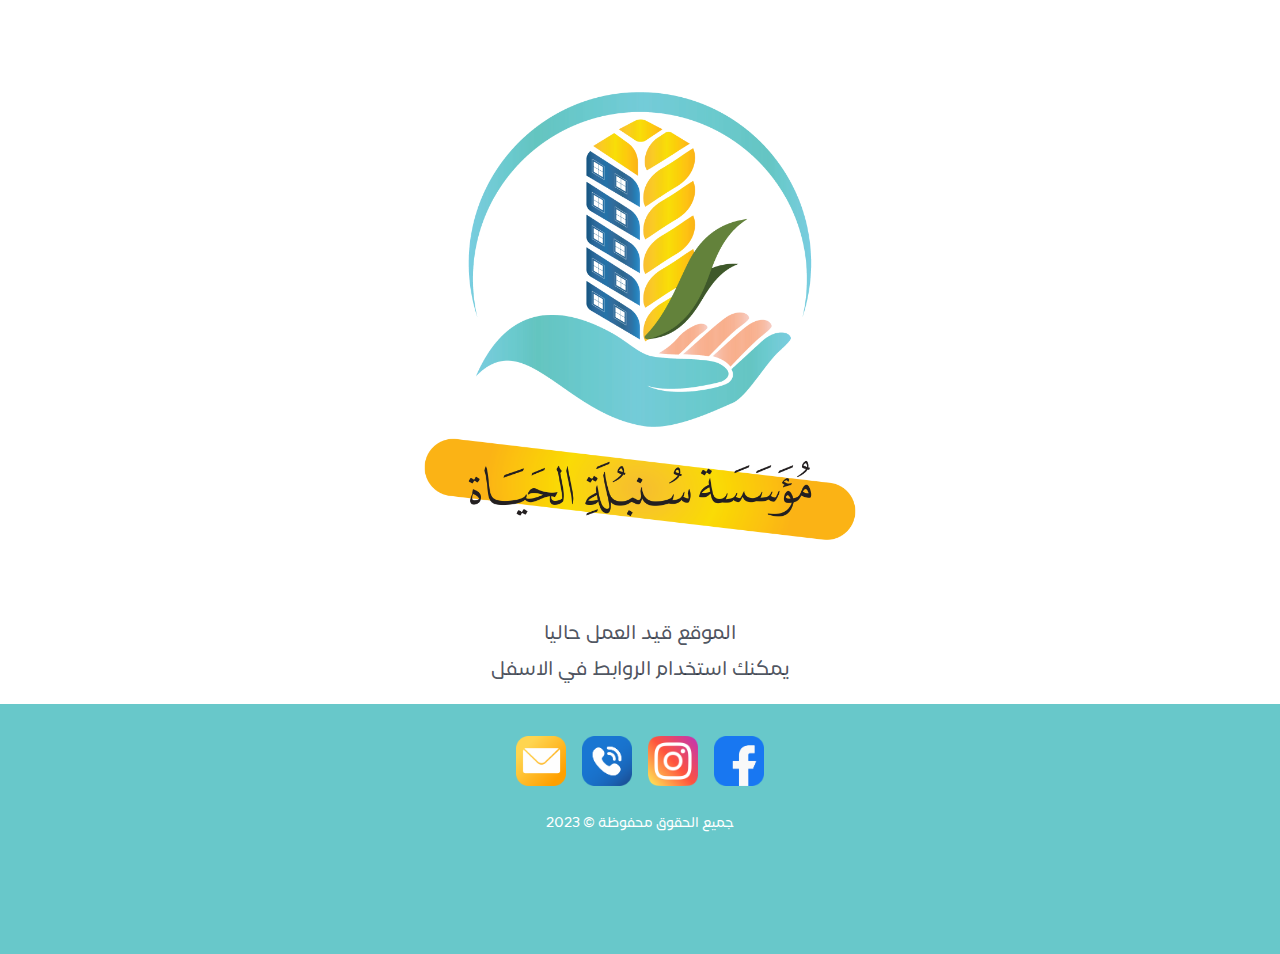
==== commit e69fb312: "changed icons and title" ====
--- a/index.html
+++ b/index.html
@@ -4,9 +4,9 @@
     <meta charset="UTF-8">
     <link rel="icon" href="/favicon.ico">
     <meta name="viewport" content="width=device-width, initial-scale=1.0">
-    <title>Vite App</title>
-    <script type="module" crossorigin src="/assets/index-1c0eea6b.js"></script>
-    <link rel="stylesheet" href="/assets/index-dd3885cb.css">
+    <title>مؤسسة سنبلة الحياة</title>
+    <script type="module" crossorigin src="/assets/index-b14db55f.js"></script>
+    <link rel="stylesheet" href="/assets/index-20b98c23.css">
   </head>
   <body>
     <div id="app"></div>
--- a/assets/index-20b98c23.css
+++ b/assets/index-20b98c23.css
@@ -0,0 +1 @@
+img[data-v-8a64fbf0]{width:100%;max-width:600px;height:auto}.footer[data-v-9d595db6]{background-color:#68c8ca}.foot[data-v-9d595db6]{margin-bottom:3rem}@font-face{font-family:lama;src:url(/assets/lama-60d20d38.ttf)}*[data-v-2190ed2f]{font-family:lama}.border[data-v-2190ed2f]{border:1px solid black}*,:before,:after{box-sizing:border-box;border-width:0;border-style:solid;border-color:#e5e7eb}:before,:after{--tw-content: ""}html{line-height:1.5;-webkit-text-size-adjust:100%;-moz-tab-size:4;-o-tab-size:4;tab-size:4;font-family:ui-sans-serif,system-ui,-apple-system,BlinkMacSystemFont,Segoe UI,Roboto,Helvetica Neue,Arial,Noto Sans,sans-serif,"Apple Color Emoji","Segoe UI Emoji",Segoe UI Symbol,"Noto Color Emoji";font-feature-settings:normal}body{margin:0;line-height:inherit}hr{height:0;color:inherit;border-top-width:1px}abbr:where([title]){-webkit-text-decoration:underline dotted;text-decoration:underline dotted}h1,h2,h3,h4,h5,h6{font-size:inherit;font-weight:inherit}a{color:inherit;text-decoration:inherit}b,strong{font-weight:bolder}code,kbd,samp,pre{font-family:ui-monospace,SFMono-Regular,Menlo,Monaco,Consolas,Liberation Mono,Courier New,monospace;font-size:1em}small{font-size:80%}sub,sup{font-size:75%;line-height:0;position:relative;vertical-align:baseline}sub{bottom:-.25em}sup{top:-.5em}table{text-indent:0;border-color:inherit;border-collapse:collapse}button,input,optgroup,select,textarea{font-family:inherit;font-size:100%;font-weight:inherit;line-height:inherit;color:inherit;margin:0;padding:0}button,select{text-transform:none}button,[type=button],[type=reset],[type=submit]{-webkit-appearance:button;background-color:transparent;background-image:none}:-moz-focusring{outline:auto}:-moz-ui-invalid{box-shadow:none}progress{vertical-align:baseline}::-webkit-inner-spin-button,::-webkit-outer-spin-button{height:auto}[type=search]{-webkit-appearance:textfield;outline-offset:-2px}::-webkit-search-decoration{-webkit-appearance:none}::-webkit-file-upload-button{-webkit-appearance:button;font:inherit}summary{display:list-item}blockquote,dl,dd,h1,h2,h3,h4,h5,h6,hr,figure,p,pre{margin:0}fieldset{margin:0;padding:0}legend{padding:0}ol,ul,menu{list-style:none;margin:0;padding:0}textarea{resize:vertical}input::-moz-placeholder,textarea::-moz-placeholder{opacity:1;color:#9ca3af}input::placeholder,textarea::placeholder{opacity:1;color:#9ca3af}button,[role=button]{cursor:pointer}:disabled{cursor:default}img,svg,video,canvas,audio,iframe,embed,object{display:block;vertical-align:middle}img,video{max-width:100%;height:auto}[hidden]{display:none}:root,[data-theme]{background-color:hsla(var(--b1) / var(--tw-bg-opacity, 1));color:hsla(var(--bc) / var(--tw-text-opacity, 1))}html{-webkit-tap-highlight-color:transparent}:root{color-scheme:light;--pf: 258.89 94.378% 40.941%;--sf: 314 100% 37.647%;--af: 174 60% 40.784%;--nf: 219 14.085% 22.275%;--in: 198 93% 60%;--su: 158 64% 52%;--wa: 43 96% 56%;--er: 0 91% 71%;--inc: 198 100% 12%;--suc: 158 100% 10%;--wac: 43 100% 11%;--erc: 0 100% 14%;--rounded-box: 1rem;--rounded-btn: .5rem;--rounded-badge: 1.9rem;--animation-btn: .25s;--animation-input: .2s;--btn-text-case: uppercase;--btn-focus-scale: .95;--border-btn: 1px;--tab-border: 1px;--tab-radius: .5rem;--p: 258.89 94.378% 51.176%;--pc: 0 0% 100%;--s: 314 100% 47.059%;--sc: 0 0% 100%;--a: 174 60% 50.98%;--ac: 174.71 43.59% 15.294%;--n: 219 14.085% 27.843%;--nc: 0 0% 100%;--b1: 0 0% 100%;--b2: 0 0% 94.902%;--b3: 180 1.9608% 90%;--bc: 215 27.907% 16.863%}@media (prefers-color-scheme: dark){:root{color-scheme:dark;--pf: 262.35 80.315% 40.157%;--sf: 315.75 70.196% 40%;--af: 174.69 70.335% 32.784%;--in: 198 93% 60%;--su: 158 64% 52%;--wa: 43 96% 56%;--er: 0 91% 71%;--inc: 198 100% 12%;--suc: 158 100% 10%;--wac: 43 100% 11%;--erc: 0 100% 14%;--rounded-box: 1rem;--rounded-btn: .5rem;--rounded-badge: 1.9rem;--animation-btn: .25s;--animation-input: .2s;--btn-text-case: uppercase;--btn-focus-scale: .95;--border-btn: 1px;--tab-border: 1px;--tab-radius: .5rem;--p: 262.35 80.315% 50.196%;--pc: 0 0% 100%;--s: 315.75 70.196% 50%;--sc: 0 0% 100%;--a: 174.69 70.335% 40.98%;--ac: 0 0% 100%;--n: 218.18 18.033% 11.961%;--nf: 222.86 17.073% 8.0392%;--nc: 220 13.376% 69.216%;--b1: 220 17.647% 20%;--b2: 220 17.241% 17.059%;--b3: 218.57 17.949% 15.294%;--bc: 220 13.376% 69.216%}}[data-theme=light]{color-scheme:light;--pf: 258.89 94.378% 40.941%;--sf: 314 100% 37.647%;--af: 174 60% 40.784%;--nf: 219 14.085% 22.275%;--in: 198 93% 60%;--su: 158 64% 52%;--wa: 43 96% 56%;--er: 0 91% 71%;--inc: 198 100% 12%;--suc: 158 100% 10%;--wac: 43 100% 11%;--erc: 0 100% 14%;--rounded-box: 1rem;--rounded-btn: .5rem;--rounded-badge: 1.9rem;--animation-btn: .25s;--animation-input: .2s;--btn-text-case: uppercase;--btn-focus-scale: .95;--border-btn: 1px;--tab-border: 1px;--tab-radius: .5rem;--p: 258.89 94.378% 51.176%;--pc: 0 0% 100%;--s: 314 100% 47.059%;--sc: 0 0% 100%;--a: 174 60% 50.98%;--ac: 174.71 43.59% 15.294%;--n: 219 14.085% 27.843%;--nc: 0 0% 100%;--b1: 0 0% 100%;--b2: 0 0% 94.902%;--b3: 180 1.9608% 90%;--bc: 215 27.907% 16.863%}[data-theme=dark]{color-scheme:dark;--pf: 262.35 80.315% 40.157%;--sf: 315.75 70.196% 40%;--af: 174.69 70.335% 32.784%;--in: 198 93% 60%;--su: 158 64% 52%;--wa: 43 96% 56%;--er: 0 91% 71%;--inc: 198 100% 12%;--suc: 158 100% 10%;--wac: 43 100% 11%;--erc: 0 100% 14%;--rounded-box: 1rem;--rounded-btn: .5rem;--rounded-badge: 1.9rem;--animation-btn: .25s;--animation-input: .2s;--btn-text-case: uppercase;--btn-focus-scale: .95;--border-btn: 1px;--tab-border: 1px;--tab-radius: .5rem;--p: 262.35 80.315% 50.196%;--pc: 0 0% 100%;--s: 315.75 70.196% 50%;--sc: 0 0% 100%;--a: 174.69 70.335% 40.98%;--ac: 0 0% 100%;--n: 218.18 18.033% 11.961%;--nf: 222.86 17.073% 8.0392%;--nc: 220 13.376% 69.216%;--b1: 220 17.647% 20%;--b2: 220 17.241% 17.059%;--b3: 218.57 17.949% 15.294%;--bc: 220 13.376% 69.216%}[data-theme=cupcake]{color-scheme:light;--pf: 183.03 47.368% 47.216%;--sf: 338.25 71.429% 62.431%;--af: 39 84.112% 46.431%;--nf: 280 46.479% 11.137%;--in: 198 93% 60%;--su: 158 64% 52%;--wa: 43 96% 56%;--er: 0 91% 71%;--pc: 183.03 100% 11.804%;--sc: 338.25 100% 15.608%;--ac: 39 100% 11.608%;--nc: 280 82.688% 82.784%;--inc: 198 100% 12%;--suc: 158 100% 10%;--wac: 43 100% 11%;--erc: 0 100% 14%;--rounded-box: 1rem;--rounded-badge: 1.9rem;--animation-btn: .25s;--animation-input: .2s;--btn-text-case: uppercase;--btn-focus-scale: .95;--border-btn: 1px;--p: 183.03 47.368% 59.02%;--s: 338.25 71.429% 78.039%;--a: 39 84.112% 58.039%;--n: 280 46.479% 13.922%;--b1: 24 33.333% 97.059%;--b2: 26.667 21.951% 91.961%;--b3: 22.5 14.286% 89.02%;--bc: 280 46.479% 13.922%;--rounded-btn: 1.9rem;--tab-border: 2px;--tab-radius: .5rem}[data-theme=bumblebee]{color-scheme:light;--pf: 41.124 74.167% 42.353%;--sf: 49.901 94.393% 46.431%;--af: 240 33.333% 11.294%;--nf: 240 33.333% 11.294%;--b2: 0 0% 90%;--b3: 0 0% 81%;--in: 198 93% 60%;--su: 158 64% 52%;--wa: 43 96% 56%;--er: 0 91% 71%;--bc: 0 0% 20%;--ac: 240 60.274% 82.824%;--nc: 240 60.274% 82.824%;--inc: 198 100% 12%;--suc: 158 100% 10%;--wac: 43 100% 11%;--erc: 0 100% 14%;--rounded-box: 1rem;--rounded-btn: .5rem;--rounded-badge: 1.9rem;--animation-btn: .25s;--animation-input: .2s;--btn-text-case: uppercase;--btn-focus-scale: .95;--border-btn: 1px;--tab-border: 1px;--tab-radius: .5rem;--p: 41.124 74.167% 52.941%;--pc: 240 33.333% 14.118%;--s: 49.901 94.393% 58.039%;--sc: 240 33.333% 14.118%;--a: 240 33.333% 14.118%;--n: 240 33.333% 14.118%;--b1: 0 0% 100%}[data-theme=emerald]{color-scheme:light;--pf: 141.18 50% 48%;--sf: 218.88 96.078% 48%;--af: 9.8901 81.25% 44.863%;--nf: 219.23 20.312% 20.078%;--b2: 0 0% 90%;--b3: 0 0% 81%;--in: 198 93% 60%;--su: 158 64% 52%;--wa: 43 96% 56%;--er: 0 91% 71%;--inc: 198 100% 12%;--suc: 158 100% 10%;--wac: 43 100% 11%;--erc: 0 100% 14%;--rounded-box: 1rem;--rounded-btn: .5rem;--rounded-badge: 1.9rem;--btn-text-case: uppercase;--border-btn: 1px;--tab-border: 1px;--tab-radius: .5rem;--p: 141.18 50% 60%;--pc: 151.11 28.421% 18.627%;--s: 218.88 96.078% 60%;--sc: 210 20% 98.039%;--a: 9.8901 81.25% 56.078%;--ac: 210 20% 98.039%;--n: 219.23 20.312% 25.098%;--nc: 210 20% 98.039%;--b1: 0 0% 100%;--bc: 219.23 20.312% 25.098%;--animation-btn: 0;--animation-input: 0;--btn-focus-scale: 1}[data-theme=corporate]{color-scheme:light;--pf: 229.09 95.652% 51.137%;--sf: 214.91 26.316% 47.216%;--af: 154.2 49.02% 48%;--nf: 233.33 27.273% 10.353%;--b2: 0 0% 90%;--b3: 0 0% 81%;--in: 198 93% 60%;--su: 158 64% 52%;--wa: 43 96% 56%;--er: 0 91% 71%;--pc: 229.09 100% 92.784%;--sc: 214.91 100% 11.804%;--ac: 154.2 100% 12%;--inc: 198 100% 12%;--suc: 158 100% 10%;--wac: 43 100% 11%;--erc: 0 100% 14%;--btn-text-case: uppercase;--border-btn: 1px;--tab-border: 1px;--tab-radius: .5rem;--p: 229.09 95.652% 63.922%;--s: 214.91 26.316% 59.02%;--a: 154.2 49.02% 60%;--n: 233.33 27.273% 12.941%;--nc: 210 38.462% 94.902%;--b1: 0 0% 100%;--bc: 233.33 27.273% 12.941%;--rounded-box: .25rem;--rounded-btn: .125rem;--rounded-badge: .125rem;--animation-btn: 0;--animation-input: 0;--btn-focus-scale: 1}[data-theme=synthwave]{color-scheme:dark;--pf: 320.73 69.62% 55.216%;--sf: 197.03 86.592% 51.922%;--af: 48 89.041% 45.647%;--nf: 253.22 60.825% 15.216%;--b2: 253.85 59.091% 23.294%;--b3: 253.85 59.091% 20.965%;--pc: 320.73 100% 13.804%;--sc: 197.03 100% 12.98%;--ac: 48 100% 11.412%;--rounded-box: 1rem;--rounded-btn: .5rem;--rounded-badge: 1.9rem;--animation-btn: .25s;--animation-input: .2s;--btn-text-case: uppercase;--btn-focus-scale: .95;--border-btn: 1px;--tab-border: 1px;--tab-radius: .5rem;--p: 320.73 69.62% 69.02%;--s: 197.03 86.592% 64.902%;--a: 48 89.041% 57.059%;--n: 253.22 60.825% 19.02%;--nc: 260 60% 98.039%;--b1: 253.85 59.091% 25.882%;--bc: 260 60% 98.039%;--in: 199.13 86.957% 63.922%;--inc: 257.45 63.218% 17.059%;--su: 168.1 74.233% 68.039%;--suc: 257.45 63.218% 17.059%;--wa: 48 89.041% 57.059%;--wac: 257.45 63.218% 17.059%;--er: 351.85 73.636% 56.863%;--erc: 260 60% 98.039%}[data-theme=retro]{color-scheme:light;--pf: 2.6667 73.77% 60.863%;--sf: 144.62 27.273% 57.569%;--af: 49.024 67.213% 60.863%;--nf: 41.667 16.822% 33.569%;--inc: 221.21 100% 90.667%;--suc: 142.13 100% 87.255%;--wac: 32.133 100% 8.7451%;--erc: 0 100% 90.118%;--animation-btn: .25s;--animation-input: .2s;--btn-text-case: uppercase;--btn-focus-scale: .95;--border-btn: 1px;--tab-border: 1px;--tab-radius: .5rem;--p: 2.6667 73.77% 76.078%;--pc: 345 5.2632% 14.902%;--s: 144.62 27.273% 71.961%;--sc: 345 5.2632% 14.902%;--a: 49.024 67.213% 76.078%;--ac: 345 5.2632% 14.902%;--n: 41.667 16.822% 41.961%;--nc: 45 47.059% 80%;--b1: 45 47.059% 80%;--b2: 45.283 37.063% 71.961%;--b3: 42.188 35.955% 65.098%;--bc: 345 5.2632% 14.902%;--in: 221.21 83.193% 53.333%;--su: 142.13 76.216% 36.275%;--wa: 32.133 94.619% 43.725%;--er: 0 72.222% 50.588%;--rounded-box: .4rem;--rounded-btn: .4rem;--rounded-badge: .4rem}[data-theme=cyberpunk]{color-scheme:light;--pf: 344.78 100% 58.353%;--sf: 195.12 80.392% 56%;--af: 276 74.324% 56.784%;--nf: 57.273 100% 10.353%;--b2: 56 100% 45%;--b3: 56 100% 40.5%;--in: 198 93% 60%;--su: 158 64% 52%;--wa: 43 96% 56%;--er: 0 91% 71%;--bc: 56 100% 10%;--pc: 344.78 100% 14.588%;--sc: 195.12 100% 14%;--ac: 276 100% 14.196%;--inc: 198 100% 12%;--suc: 158 100% 10%;--wac: 43 100% 11%;--erc: 0 100% 14%;--animation-btn: .25s;--animation-input: .2s;--btn-text-case: uppercase;--btn-focus-scale: .95;--border-btn: 1px;--tab-border: 1px;font-family:ui-monospace,SFMono-Regular,Menlo,Monaco,Consolas,Liberation Mono,Courier New,monospace;--p: 344.78 100% 72.941%;--s: 195.12 80.392% 70%;--a: 276 74.324% 70.98%;--n: 57.273 100% 12.941%;--nc: 56 100% 50%;--b1: 56 100% 50%;--rounded-box: 0;--rounded-btn: 0;--rounded-badge: 0;--tab-radius: 0}[data-theme=valentine]{color-scheme:light;--pf: 353.23 73.81% 53.647%;--sf: 254.12 86.441% 61.49%;--af: 181.41 55.556% 56%;--nf: 336 42.857% 38.431%;--b2: 318.46 46.429% 80.118%;--b3: 318.46 46.429% 72.106%;--pc: 353.23 100% 13.412%;--sc: 254.12 100% 15.373%;--ac: 181.41 100% 14%;--inc: 221.21 100% 90.667%;--suc: 142.13 100% 87.255%;--wac: 32.133 100% 8.7451%;--erc: 0 100% 90.118%;--rounded-box: 1rem;--rounded-badge: 1.9rem;--animation-btn: .25s;--animation-input: .2s;--btn-text-case: uppercase;--btn-focus-scale: .95;--border-btn: 1px;--tab-border: 1px;--tab-radius: .5rem;--p: 353.23 73.81% 67.059%;--s: 254.12 86.441% 76.863%;--a: 181.41 55.556% 70%;--n: 336 42.857% 48.039%;--nc: 318.46 46.429% 89.02%;--b1: 318.46 46.429% 89.02%;--bc: 343.64 38.462% 28.039%;--in: 221.21 83.193% 53.333%;--su: 142.13 76.216% 36.275%;--wa: 32.133 94.619% 43.725%;--er: 0 72.222% 50.588%;--rounded-btn: 1.9rem}[data-theme=halloween]{color-scheme:dark;--pf: 31.927 89.344% 41.725%;--sf: 271.22 45.794% 33.569%;--af: 91.071 100% 26.353%;--nf: 180 3.5714% 8.7843%;--b2: 0 0% 11.647%;--b3: 0 0% 10.482%;--bc: 0 0% 82.588%;--sc: 271.22 100% 88.392%;--ac: 91.071 100% 6.5882%;--nc: 180 4.8458% 82.196%;--inc: 221.21 100% 90.667%;--suc: 142.13 100% 87.255%;--wac: 32.133 100% 8.7451%;--erc: 0 100% 90.118%;--rounded-box: 1rem;--rounded-btn: .5rem;--rounded-badge: 1.9rem;--animation-btn: .25s;--animation-input: .2s;--btn-text-case: uppercase;--btn-focus-scale: .95;--border-btn: 1px;--tab-border: 1px;--tab-radius: .5rem;--p: 31.927 89.344% 52.157%;--pc: 180 7.3171% 8.0392%;--s: 271.22 45.794% 41.961%;--a: 91.071 100% 32.941%;--n: 180 3.5714% 10.98%;--b1: 0 0% 12.941%;--in: 221.21 83.193% 53.333%;--su: 142.13 76.216% 36.275%;--wa: 32.133 94.619% 43.725%;--er: 0 72.222% 50.588%}[data-theme=garden]{color-scheme:light;--pf: 138.86 15.982% 34.353%;--sf: 96.923 37.143% 74.51%;--af: 0 67.742% 75.137%;--nf: 0 3.9106% 28.078%;--b2: 0 4.3478% 81.882%;--b3: 0 4.3478% 73.694%;--in: 198 93% 60%;--su: 158 64% 52%;--wa: 43 96% 56%;--er: 0 91% 71%;--pc: 138.86 100% 88.588%;--inc: 198 100% 12%;--suc: 158 100% 10%;--wac: 43 100% 11%;--erc: 0 100% 14%;--rounded-box: 1rem;--rounded-btn: .5rem;--rounded-badge: 1.9rem;--animation-btn: .25s;--animation-input: .2s;--btn-text-case: uppercase;--btn-focus-scale: .95;--border-btn: 1px;--tab-border: 1px;--tab-radius: .5rem;--p: 138.86 15.982% 42.941%;--s: 96.923 37.143% 93.137%;--sc: 96 32.468% 15.098%;--a: 0 67.742% 93.922%;--ac: 0 21.951% 16.078%;--n: 0 3.9106% 35.098%;--nc: 0 4.3478% 90.98%;--b1: 0 4.3478% 90.98%;--bc: 0 3.2258% 6.0784%}[data-theme=forest]{color-scheme:dark;--pf: 141.04 71.963% 33.569%;--sf: 140.98 74.694% 38.431%;--af: 35.148 68.98% 41.569%;--nf: 0 9.6774% 4.8627%;--b2: 0 12.195% 7.2353%;--b3: 0 12.195% 6.5118%;--in: 198 93% 60%;--su: 158 64% 52%;--wa: 43 96% 56%;--er: 0 91% 71%;--bc: 0 11.727% 81.608%;--sc: 140.98 100% 9.6078%;--ac: 35.148 100% 10.392%;--nc: 0 6.8894% 81.216%;--inc: 198 100% 12%;--suc: 158 100% 10%;--wac: 43 100% 11%;--erc: 0 100% 14%;--rounded-box: 1rem;--rounded-badge: 1.9rem;--animation-btn: .25s;--animation-input: .2s;--btn-text-case: uppercase;--btn-focus-scale: .95;--border-btn: 1px;--tab-border: 1px;--tab-radius: .5rem;--p: 141.04 71.963% 41.961%;--pc: 140.66 100% 88.039%;--s: 140.98 74.694% 48.039%;--a: 35.148 68.98% 51.961%;--n: 0 9.6774% 6.0784%;--b1: 0 12.195% 8.0392%;--rounded-btn: 1.9rem}[data-theme=aqua]{color-scheme:dark;--pf: 181.79 92.857% 39.529%;--sf: 274.41 30.909% 45.49%;--af: 47.059 100% 64%;--nf: 205.4 53.725% 40%;--b2: 218.61 52.511% 38.647%;--b3: 218.61 52.511% 34.782%;--bc: 218.61 100% 88.588%;--sc: 274.41 100% 91.373%;--ac: 47.059 100% 16%;--nc: 205.4 100% 90%;--inc: 221.21 100% 90.667%;--suc: 142.13 100% 87.255%;--wac: 32.133 100% 8.7451%;--erc: 0 100% 90.118%;--rounded-box: 1rem;--rounded-btn: .5rem;--rounded-badge: 1.9rem;--animation-btn: .25s;--animation-input: .2s;--btn-text-case: uppercase;--btn-focus-scale: .95;--border-btn: 1px;--tab-border: 1px;--tab-radius: .5rem;--p: 181.79 92.857% 49.412%;--pc: 181.41 100% 16.667%;--s: 274.41 30.909% 56.863%;--a: 47.059 100% 80%;--n: 205.4 53.725% 50%;--b1: 218.61 52.511% 42.941%;--in: 221.21 83.193% 53.333%;--su: 142.13 76.216% 36.275%;--wa: 32.133 94.619% 43.725%;--er: 0 72.222% 50.588%}[data-theme=lofi]{color-scheme:light;--pf: 0 0% 4.0784%;--sf: 0 1.9608% 8%;--af: 0 0% 11.922%;--nf: 0 0% 0%;--btn-text-case: uppercase;--border-btn: 1px;--tab-border: 1px;--p: 0 0% 5.098%;--pc: 0 0% 100%;--s: 0 1.9608% 10%;--sc: 0 0% 100%;--a: 0 0% 14.902%;--ac: 0 0% 100%;--n: 0 0% 0%;--nc: 0 0% 100%;--b1: 0 0% 100%;--b2: 0 0% 94.902%;--b3: 0 1.9608% 90%;--bc: 0 0% 0%;--in: 212.35 100% 47.647%;--inc: 0 0% 100%;--su: 136.84 72.152% 46.471%;--suc: 0 0% 100%;--wa: 4.5614 100% 66.471%;--wac: 0 0% 100%;--er: 325.05 77.6% 49.02%;--erc: 0 0% 100%;--rounded-box: .25rem;--rounded-btn: .125rem;--rounded-badge: .125rem;--animation-btn: 0;--animation-input: 0;--btn-focus-scale: 1;--tab-radius: 0}[data-theme=pastel]{color-scheme:light;--pf: 283.64 21.569% 64%;--sf: 351.63 70.492% 70.431%;--af: 158.49 54.639% 64.784%;--nf: 198.62 43.719% 48.784%;--in: 198 93% 60%;--su: 158 64% 52%;--wa: 43 96% 56%;--er: 0 91% 71%;--bc: 0 0% 20%;--pc: 283.64 59.314% 16%;--sc: 351.63 100% 17.608%;--ac: 158.49 100% 16.196%;--nc: 198.62 100% 12.196%;--inc: 198 100% 12%;--suc: 158 100% 10%;--wac: 43 100% 11%;--erc: 0 100% 14%;--rounded-box: 1rem;--rounded-badge: 1.9rem;--animation-btn: .25s;--animation-input: .2s;--btn-text-case: uppercase;--btn-focus-scale: .95;--border-btn: 1px;--tab-border: 1px;--tab-radius: .5rem;--p: 283.64 21.569% 80%;--s: 351.63 70.492% 88.039%;--a: 158.49 54.639% 80.98%;--n: 198.62 43.719% 60.98%;--b1: 0 0% 100%;--b2: 210 20% 98.039%;--b3: 216 12.195% 83.922%;--rounded-btn: 1.9rem}[data-theme=fantasy]{color-scheme:light;--pf: 296.04 82.813% 20.078%;--sf: 200 100% 29.647%;--af: 30.894 94.378% 40.941%;--nf: 215 27.907% 13.49%;--b2: 0 0% 90%;--b3: 0 0% 81%;--in: 198 93% 60%;--su: 158 64% 52%;--wa: 43 96% 56%;--er: 0 91% 71%;--pc: 296.04 100% 85.02%;--sc: 200 100% 87.412%;--ac: 30.894 100% 10.235%;--nc: 215 62.264% 83.373%;--inc: 198 100% 12%;--suc: 158 100% 10%;--wac: 43 100% 11%;--erc: 0 100% 14%;--rounded-box: 1rem;--rounded-btn: .5rem;--rounded-badge: 1.9rem;--animation-btn: .25s;--animation-input: .2s;--btn-text-case: uppercase;--btn-focus-scale: .95;--border-btn: 1px;--tab-border: 1px;--tab-radius: .5rem;--p: 296.04 82.813% 25.098%;--s: 200 100% 37.059%;--a: 30.894 94.378% 51.176%;--n: 215 27.907% 16.863%;--b1: 0 0% 100%;--bc: 215 27.907% 16.863%}[data-theme=wireframe]{color-scheme:light;--pf: 0 0% 57.725%;--sf: 0 0% 57.725%;--af: 0 0% 57.725%;--nf: 0 0% 73.725%;--bc: 0 0% 20%;--pc: 0 0% 14.431%;--sc: 0 0% 14.431%;--ac: 0 0% 14.431%;--nc: 0 0% 18.431%;--inc: 240 100% 90%;--suc: 120 100% 85.02%;--wac: 60 100% 10%;--erc: 0 100% 90%;--animation-btn: .25s;--animation-input: .2s;--btn-text-case: uppercase;--btn-focus-scale: .95;--border-btn: 1px;--tab-border: 1px;font-family:Chalkboard,comic sans ms,sanssecondaryerif;--p: 0 0% 72.157%;--s: 0 0% 72.157%;--a: 0 0% 72.157%;--n: 0 0% 92.157%;--b1: 0 0% 100%;--b2: 0 0% 93.333%;--b3: 0 0% 86.667%;--in: 240 100% 50%;--su: 120 100% 25.098%;--wa: 60 30.196% 50%;--er: 0 100% 50%;--rounded-box: .2rem;--rounded-btn: .2rem;--rounded-badge: .2rem;--tab-radius: .2rem}[data-theme=black]{color-scheme:dark;--pf: 0 1.9608% 16%;--sf: 0 1.9608% 16%;--af: 0 1.9608% 16%;--bc: 0 0% 80%;--pc: 0 5.3922% 84%;--sc: 0 5.3922% 84%;--ac: 0 5.3922% 84%;--nc: 0 2.5404% 83.02%;--inc: 240 100% 90%;--suc: 120 100% 85.02%;--wac: 60 100% 10%;--erc: 0 100% 90%;--border-btn: 1px;--tab-border: 1px;--p: 0 1.9608% 20%;--s: 0 1.9608% 20%;--a: 0 1.9608% 20%;--b1: 0 0% 0%;--b2: 0 0% 5.098%;--b3: 0 1.9608% 10%;--n: 0 1.2987% 15.098%;--nf: 0 1.9608% 20%;--in: 240 100% 50%;--su: 120 100% 25.098%;--wa: 60 100% 50%;--er: 0 100% 50%;--rounded-box: 0;--rounded-btn: 0;--rounded-badge: 0;--animation-btn: 0;--animation-input: 0;--btn-text-case: lowercase;--btn-focus-scale: 1;--tab-radius: 0}[data-theme=luxury]{color-scheme:dark;--pf: 0 0% 80%;--sf: 218.4 54.348% 14.431%;--af: 318.62 21.805% 20.863%;--nf: 270 4.3478% 7.2157%;--pc: 0 0% 20%;--sc: 218.4 100% 83.608%;--ac: 318.62 84.615% 85.216%;--inc: 202.35 100% 14%;--suc: 89.007 100% 10.392%;--wac: 53.906 100% 12.706%;--erc: 0 100% 14.353%;--rounded-box: 1rem;--rounded-btn: .5rem;--rounded-badge: 1.9rem;--animation-btn: .25s;--animation-input: .2s;--btn-text-case: uppercase;--btn-focus-scale: .95;--border-btn: 1px;--tab-border: 1px;--tab-radius: .5rem;--p: 0 0% 100%;--s: 218.4 54.348% 18.039%;--a: 318.62 21.805% 26.078%;--n: 270 4.3478% 9.0196%;--nc: 37.083 67.29% 58.039%;--b1: 240 10% 3.9216%;--b2: 270 4.3478% 9.0196%;--b3: 270 2.1739% 18.039%;--bc: 37.083 67.29% 58.039%;--in: 202.35 100% 70%;--su: 89.007 61.633% 51.961%;--wa: 53.906 68.817% 63.529%;--er: 0 100% 71.765%}[data-theme=dracula]{color-scheme:dark;--pf: 325.52 100% 58.98%;--sf: 264.71 89.474% 62.118%;--af: 31.02 100% 56.941%;--nf: 229.57 15.033% 24%;--b2: 231.43 14.894% 16.588%;--b3: 231.43 14.894% 14.929%;--pc: 325.52 100% 14.745%;--sc: 264.71 100% 15.529%;--ac: 31.02 100% 14.235%;--nc: 229.57 70.868% 86%;--inc: 190.53 100% 15.373%;--suc: 135.18 100% 12.941%;--wac: 64.909 100% 15.294%;--erc: 0 100% 93.333%;--rounded-box: 1rem;--rounded-btn: .5rem;--rounded-badge: 1.9rem;--animation-btn: .25s;--animation-input: .2s;--btn-text-case: uppercase;--btn-focus-scale: .95;--border-btn: 1px;--tab-border: 1px;--tab-radius: .5rem;--p: 325.52 100% 73.725%;--s: 264.71 89.474% 77.647%;--a: 31.02 100% 71.176%;--n: 229.57 15.033% 30%;--b1: 231.43 14.894% 18.431%;--bc: 60 30% 96.078%;--in: 190.53 96.61% 76.863%;--su: 135.18 94.444% 64.706%;--wa: 64.909 91.667% 76.471%;--er: 0 100% 66.667%}[data-theme=cmyk]{color-scheme:light;--pf: 202.72 83.251% 48.157%;--sf: 335.25 77.67% 47.686%;--af: 56.195 100% 47.843%;--nf: 0 0% 8.1569%;--b2: 0 0% 90%;--b3: 0 0% 81%;--bc: 0 0% 20%;--pc: 202.72 100% 12.039%;--sc: 335.25 100% 91.922%;--ac: 56.195 100% 11.961%;--nc: 0 0% 82.039%;--inc: 192.2 100% 10.431%;--suc: 291.06 100% 87.608%;--wac: 25.027 100% 11.333%;--erc: 3.956 100% 91.137%;--rounded-box: 1rem;--rounded-btn: .5rem;--rounded-badge: 1.9rem;--animation-btn: .25s;--animation-input: .2s;--btn-text-case: uppercase;--btn-focus-scale: .95;--border-btn: 1px;--tab-border: 1px;--tab-radius: .5rem;--p: 202.72 83.251% 60.196%;--s: 335.25 77.67% 59.608%;--a: 56.195 100% 59.804%;--n: 0 0% 10.196%;--b1: 0 0% 100%;--in: 192.2 48.361% 52.157%;--su: 291.06 48.454% 38.039%;--wa: 25.027 84.615% 56.667%;--er: 3.956 80.531% 55.686%}[data-theme=autumn]{color-scheme:light;--pf: 344.23 95.804% 22.431%;--sf: .44444 63.38% 46.588%;--af: 27.477 56.021% 50.039%;--nf: 22.105 17.117% 34.824%;--b2: 0 0% 85.059%;--b3: 0 0% 76.553%;--bc: 0 0% 18.902%;--pc: 344.23 100% 85.608%;--sc: .44444 100% 91.647%;--ac: 27.477 100% 12.51%;--nc: 22.105 100% 88.706%;--inc: 186.94 100% 9.9216%;--suc: 164.59 100% 8.6275%;--wac: 30.141 100% 9.9216%;--erc: 353.6 100% 89.765%;--rounded-box: 1rem;--rounded-btn: .5rem;--rounded-badge: 1.9rem;--animation-btn: .25s;--animation-input: .2s;--btn-text-case: uppercase;--btn-focus-scale: .95;--border-btn: 1px;--tab-border: 1px;--tab-radius: .5rem;--p: 344.23 95.804% 28.039%;--s: .44444 63.38% 58.235%;--a: 27.477 56.021% 62.549%;--n: 22.105 17.117% 43.529%;--b1: 0 0% 94.51%;--in: 186.94 47.826% 49.608%;--su: 164.59 33.636% 43.137%;--wa: 30.141 84.19% 49.608%;--er: 353.6 79.116% 48.824%}[data-theme=business]{color-scheme:dark;--pf: 210 64.103% 24.471%;--sf: 200 12.931% 43.608%;--af: 12.515 79.512% 47.843%;--nf: 212.73 13.58% 12.706%;--b2: 0 0% 11.294%;--b3: 0 0% 10.165%;--bc: 0 0% 82.51%;--pc: 210 100% 86.118%;--sc: 200 100% 10.902%;--ac: 12.515 100% 11.961%;--nc: 212.73 28.205% 83.176%;--inc: 199.15 100% 88.353%;--suc: 144 100% 11.137%;--wac: 39.231 100% 12.078%;--erc: 6.3415 100% 88.667%;--animation-btn: .25s;--animation-input: .2s;--btn-text-case: uppercase;--btn-focus-scale: .95;--border-btn: 1px;--tab-border: 1px;--tab-radius: .5rem;--p: 210 64.103% 30.588%;--s: 200 12.931% 54.51%;--a: 12.515 79.512% 59.804%;--n: 212.73 13.58% 15.882%;--b1: 0 0% 12.549%;--in: 199.15 100% 41.765%;--su: 144 30.973% 55.686%;--wa: 39.231 64.356% 60.392%;--er: 6.3415 55.656% 43.333%;--rounded-box: .25rem;--rounded-btn: .125rem;--rounded-badge: .125rem}[data-theme=acid]{color-scheme:light;--pf: 302.59 100% 40%;--sf: 27.294 100% 40%;--af: 72 98.425% 40.157%;--nf: 238.42 43.182% 13.804%;--b2: 0 0% 88.235%;--b3: 0 0% 79.412%;--bc: 0 0% 19.608%;--pc: 302.59 100% 90%;--sc: 27.294 100% 10%;--ac: 72 100% 10.039%;--nc: 238.42 99.052% 83.451%;--inc: 209.85 100% 11.569%;--suc: 148.87 100% 11.608%;--wac: 52.574 100% 11.451%;--erc: .78261 100% 89.02%;--animation-btn: .25s;--animation-input: .2s;--btn-text-case: uppercase;--btn-focus-scale: .95;--border-btn: 1px;--tab-border: 1px;--tab-radius: .5rem;--p: 302.59 100% 50%;--s: 27.294 100% 50%;--a: 72 98.425% 50.196%;--n: 238.42 43.182% 17.255%;--b1: 0 0% 98.039%;--in: 209.85 91.628% 57.843%;--su: 148.87 49.533% 58.039%;--wa: 52.574 92.661% 57.255%;--er: .78261 100% 45.098%;--rounded-box: 1.25rem;--rounded-btn: 1rem;--rounded-badge: 1rem}[data-theme=lemonade]{color-scheme:light;--pf: 88.8 96.154% 24.471%;--sf: 60 80.952% 43.765%;--af: 62.553 79.661% 70.745%;--nf: 238.42 43.182% 13.804%;--b2: 0 0% 90%;--b3: 0 0% 81%;--bc: 0 0% 20%;--pc: 88.8 100% 86.118%;--sc: 60 100% 10.941%;--ac: 62.553 100% 17.686%;--nc: 238.42 99.052% 83.451%;--inc: 191.61 79.118% 16.902%;--suc: 74.458 100% 15.725%;--wac: 50.182 100% 15.059%;--erc: .98361 100% 16.588%;--rounded-box: 1rem;--rounded-btn: .5rem;--rounded-badge: 1.9rem;--animation-btn: .25s;--animation-input: .2s;--btn-text-case: uppercase;--btn-focus-scale: .95;--border-btn: 1px;--tab-border: 1px;--tab-radius: .5rem;--p: 88.8 96.154% 30.588%;--s: 60 80.952% 54.706%;--a: 62.553 79.661% 88.431%;--n: 238.42 43.182% 17.255%;--b1: 0 0% 100%;--in: 191.61 39.241% 84.51%;--su: 74.458 76.147% 78.627%;--wa: 50.182 87.302% 75.294%;--er: .98361 70.115% 82.941%}[data-theme=night]{color-scheme:dark;--pf: 198.44 93.204% 47.686%;--sf: 234.45 89.474% 59.137%;--af: 328.85 85.621% 56%;--b2: 222.22 47.368% 10.059%;--b3: 222.22 47.368% 9.0529%;--bc: 222.22 65.563% 82.235%;--pc: 198.44 100% 11.922%;--sc: 234.45 100% 14.784%;--ac: 328.85 100% 14%;--nc: 217.24 75.772% 83.49%;--inc: 198.46 100% 9.6078%;--suc: 172.46 100% 10.078%;--wac: 40.61 100% 12.706%;--erc: 350.94 100% 14.235%;--rounded-box: 1rem;--rounded-btn: .5rem;--rounded-badge: 1.9rem;--animation-btn: .25s;--animation-input: .2s;--btn-text-case: uppercase;--btn-focus-scale: .95;--border-btn: 1px;--tab-border: 1px;--tab-radius: .5rem;--p: 198.44 93.204% 59.608%;--s: 234.45 89.474% 73.922%;--a: 328.85 85.621% 70%;--n: 217.24 32.584% 17.451%;--nf: 217.06 30.357% 21.961%;--b1: 222.22 47.368% 11.176%;--in: 198.46 90.204% 48.039%;--su: 172.46 66.008% 50.392%;--wa: 40.61 88.172% 63.529%;--er: 350.94 94.558% 71.176%}[data-theme=coffee]{color-scheme:dark;--pf: 29.583 66.667% 46.118%;--sf: 182.4 24.752% 15.843%;--af: 194.19 74.4% 19.608%;--nf: 300 20% 4.7059%;--b2: 306 18.519% 9.5294%;--b3: 306 18.519% 8.5765%;--pc: 29.583 100% 11.529%;--sc: 182.4 67.237% 83.961%;--ac: 194.19 100% 84.902%;--nc: 300 13.75% 81.176%;--inc: 171.15 100% 13.451%;--suc: 92.5 100% 12.471%;--wac: 43.125 100% 13.725%;--erc: 9.7561 100% 14.941%;--rounded-box: 1rem;--rounded-btn: .5rem;--rounded-badge: 1.9rem;--animation-btn: .25s;--animation-input: .2s;--btn-text-case: uppercase;--btn-focus-scale: .95;--border-btn: 1px;--tab-border: 1px;--tab-radius: .5rem;--p: 29.583 66.667% 57.647%;--s: 182.4 24.752% 19.804%;--a: 194.19 74.4% 24.51%;--n: 300 20% 5.8824%;--b1: 306 18.519% 10.588%;--bc: 36.667 8.3333% 42.353%;--in: 171.15 36.527% 67.255%;--su: 92.5 25% 62.353%;--wa: 43.125 100% 68.627%;--er: 9.7561 95.349% 74.706%}[data-theme=winter]{color-scheme:light;--pf: 211.79 100% 40.627%;--sf: 246.92 47.273% 34.51%;--af: 310.41 49.388% 41.569%;--nf: 217.02 92.157% 8%;--pc: 211.79 100% 90.157%;--sc: 246.92 100% 88.627%;--ac: 310.41 100% 90.392%;--nc: 217.02 100% 82%;--inc: 191.54 100% 15.608%;--suc: 181.5 100% 13.255%;--wac: 32.308 100% 16.706%;--erc: 0 100% 14.431%;--rounded-box: 1rem;--rounded-btn: .5rem;--rounded-badge: 1.9rem;--animation-btn: .25s;--animation-input: .2s;--btn-text-case: uppercase;--btn-focus-scale: .95;--border-btn: 1px;--tab-border: 1px;--tab-radius: .5rem;--p: 211.79 100% 50.784%;--s: 246.92 47.273% 43.137%;--a: 310.41 49.388% 51.961%;--n: 217.02 92.157% 10%;--b1: 0 0% 100%;--b2: 216.92 100% 97.451%;--b3: 218.82 43.59% 92.353%;--bc: 214.29 30.061% 31.961%;--in: 191.54 92.857% 78.039%;--su: 181.5 46.512% 66.275%;--wa: 32.308 61.905% 83.529%;--er: 0 63.38% 72.157%}*,:before,:after{--tw-border-spacing-x: 0;--tw-border-spacing-y: 0;--tw-translate-x: 0;--tw-translate-y: 0;--tw-rotate: 0;--tw-skew-x: 0;--tw-skew-y: 0;--tw-scale-x: 1;--tw-scale-y: 1;--tw-pan-x: ;--tw-pan-y: ;--tw-pinch-zoom: ;--tw-scroll-snap-strictness: proximity;--tw-ordinal: ;--tw-slashed-zero: ;--tw-numeric-figure: ;--tw-numeric-spacing: ;--tw-numeric-fraction: ;--tw-ring-inset: ;--tw-ring-offset-width: 0px;--tw-ring-offset-color: #fff;--tw-ring-color: rgb(59 130 246 / .5);--tw-ring-offset-shadow: 0 0 #0000;--tw-ring-shadow: 0 0 #0000;--tw-shadow: 0 0 #0000;--tw-shadow-colored: 0 0 #0000;--tw-blur: ;--tw-brightness: ;--tw-contrast: ;--tw-grayscale: ;--tw-hue-rotate: ;--tw-invert: ;--tw-saturate: ;--tw-sepia: ;--tw-drop-shadow: ;--tw-backdrop-blur: ;--tw-backdrop-brightness: ;--tw-backdrop-contrast: ;--tw-backdrop-grayscale: ;--tw-backdrop-hue-rotate: ;--tw-backdrop-invert: ;--tw-backdrop-opacity: ;--tw-backdrop-saturate: ;--tw-backdrop-sepia: }::backdrop{--tw-border-spacing-x: 0;--tw-border-spacing-y: 0;--tw-translate-x: 0;--tw-translate-y: 0;--tw-rotate: 0;--tw-skew-x: 0;--tw-skew-y: 0;--tw-scale-x: 1;--tw-scale-y: 1;--tw-pan-x: ;--tw-pan-y: ;--tw-pinch-zoom: ;--tw-scroll-snap-strictness: proximity;--tw-ordinal: ;--tw-slashed-zero: ;--tw-numeric-figure: ;--tw-numeric-spacing: ;--tw-numeric-fraction: ;--tw-ring-inset: ;--tw-ring-offset-width: 0px;--tw-ring-offset-color: #fff;--tw-ring-color: rgb(59 130 246 / .5);--tw-ring-offset-shadow: 0 0 #0000;--tw-ring-shadow: 0 0 #0000;--tw-shadow: 0 0 #0000;--tw-shadow-colored: 0 0 #0000;--tw-blur: ;--tw-brightness: ;--tw-contrast: ;--tw-grayscale: ;--tw-hue-rotate: ;--tw-invert: ;--tw-saturate: ;--tw-sepia: ;--tw-drop-shadow: ;--tw-backdrop-blur: ;--tw-backdrop-brightness: ;--tw-backdrop-contrast: ;--tw-backdrop-grayscale: ;--tw-backdrop-hue-rotate: ;--tw-backdrop-invert: ;--tw-backdrop-opacity: ;--tw-backdrop-saturate: ;--tw-backdrop-sepia: }.prose{color:var(--tw-prose-body);max-width:65ch}.prose :where(p):not(:where([class~="not-prose"] *)){margin-top:1.25em;margin-bottom:1.25em}.prose :where([class~="lead"]):not(:where([class~="not-prose"] *)){color:var(--tw-prose-lead);font-size:1.25em;line-height:1.6;margin-top:1.2em;margin-bottom:1.2em}.prose :where(a):not(:where([class~="not-prose"] *)){color:var(--tw-prose-links);text-decoration:underline;font-weight:500}.prose :where(strong):not(:where([class~="not-prose"] *)){color:var(--tw-prose-bold);font-weight:600}.prose :where(a strong):not(:where([class~="not-prose"] *)){color:inherit}.prose :where(blockquote strong):not(:where([class~="not-prose"] *)){color:inherit}.prose :where(thead th strong):not(:where([class~="not-prose"] *)){color:inherit}.prose :where(ol):not(:where([class~="not-prose"] *)){list-style-type:decimal;margin-top:1.25em;margin-bottom:1.25em;padding-left:1.625em}.prose :where(ol[type="A"]):not(:where([class~="not-prose"] *)){list-style-type:upper-alpha}.prose :where(ol[type="a"]):not(:where([class~="not-prose"] *)){list-style-type:lower-alpha}.prose :where(ol[type="A" s]):not(:where([class~="not-prose"] *)){list-style-type:upper-alpha}.prose :where(ol[type="a" s]):not(:where([class~="not-prose"] *)){list-style-type:lower-alpha}.prose :where(ol[type="I"]):not(:where([class~="not-prose"] *)){list-style-type:upper-roman}.prose :where(ol[type="i"]):not(:where([class~="not-prose"] *)){list-style-type:lower-roman}.prose :where(ol[type="I" s]):not(:where([class~="not-prose"] *)){list-style-type:upper-roman}.prose :where(ol[type="i" s]):not(:where([class~="not-prose"] *)){list-style-type:lower-roman}.prose :where(ol[type="1"]):not(:where([class~="not-prose"] *)){list-style-type:decimal}.prose :where(ul):not(:where([class~="not-prose"] *)){list-style-type:disc;margin-top:1.25em;margin-bottom:1.25em;padding-left:1.625em}.prose :where(ol > li):not(:where([class~="not-prose"] *))::marker{font-weight:400;color:var(--tw-prose-counters)}.prose :where(ul > li):not(:where([class~="not-prose"] *))::marker{color:var(--tw-prose-bullets)}.prose :where(hr):not(:where([class~="not-prose"] *)){border-color:var(--tw-prose-hr);border-top-width:1px;margin-top:3em;margin-bottom:3em}.prose :where(blockquote):not(:where([class~="not-prose"] *)){font-weight:500;font-style:italic;color:var(--tw-prose-quotes);border-left-width:.25rem;border-left-color:var(--tw-prose-quote-borders);quotes:"\201c""\201d""\2018""\2019";margin-top:1.6em;margin-bottom:1.6em;padding-left:1em}.prose :where(blockquote p:first-of-type):not(:where([class~="not-prose"] *)):before{content:open-quote}.prose :where(blockquote p:last-of-type):not(:where([class~="not-prose"] *)):after{content:close-quote}.prose :where(h1):not(:where([class~="not-prose"] *)){color:var(--tw-prose-headings);font-weight:800;font-size:2.25em;margin-top:0;margin-bottom:.8888889em;line-height:1.1111111}.prose :where(h1 strong):not(:where([class~="not-prose"] *)){font-weight:900;color:inherit}.prose :where(h2):not(:where([class~="not-prose"] *)){color:var(--tw-prose-headings);font-weight:700;font-size:1.5em;margin-top:2em;margin-bottom:1em;line-height:1.3333333}.prose :where(h2 strong):not(:where([class~="not-prose"] *)){font-weight:800;color:inherit}.prose :where(h3):not(:where([class~="not-prose"] *)){color:var(--tw-prose-headings);font-weight:600;font-size:1.25em;margin-top:1.6em;margin-bottom:.6em;line-height:1.6}.prose :where(h3 strong):not(:where([class~="not-prose"] *)){font-weight:700;color:inherit}.prose :where(h4):not(:where([class~="not-prose"] *)){color:var(--tw-prose-headings);font-weight:600;margin-top:1.5em;margin-bottom:.5em;line-height:1.5}.prose :where(h4 strong):not(:where([class~="not-prose"] *)){font-weight:700;color:inherit}.prose :where(img):not(:where([class~="not-prose"] *)){margin-top:2em;margin-bottom:2em}.prose :where(figure > *):not(:where([class~="not-prose"] *)){margin-top:0;margin-bottom:0}.prose :where(figcaption):not(:where([class~="not-prose"] *)){color:var(--tw-prose-captions);font-size:.875em;line-height:1.4285714;margin-top:.8571429em}.prose :where(code):not(:where([class~="not-prose"] *)){color:var(--tw-prose-code);font-weight:600;font-size:.875em}.prose :where(code):not(:where([class~="not-prose"] *)):before{content:"`"}.prose :where(code):not(:where([class~="not-prose"] *)):after{content:"`"}.prose :where(a code):not(:where([class~="not-prose"] *)){color:inherit}.prose :where(h1 code):not(:where([class~="not-prose"] *)){color:inherit}.prose :where(h2 code):not(:where([class~="not-prose"] *)){color:inherit;font-size:.875em}.prose :where(h3 code):not(:where([class~="not-prose"] *)){color:inherit;font-size:.9em}.prose :where(h4 code):not(:where([class~="not-prose"] *)){color:inherit}.prose :where(blockquote code):not(:where([class~="not-prose"] *)){color:inherit}.prose :where(thead th code):not(:where([class~="not-prose"] *)){color:inherit}.prose :where(pre):not(:where([class~="not-prose"] *)){color:var(--tw-prose-pre-code);background-color:var(--tw-prose-pre-bg);overflow-x:auto;font-weight:400;font-size:.875em;line-height:1.7142857;margin-top:1.7142857em;margin-bottom:1.7142857em;border-radius:.375rem;padding:.8571429em 1.1428571em}.prose :where(pre code):not(:where([class~="not-prose"] *)){background-color:transparent;border-width:0;border-radius:0;padding:0;font-weight:inherit;color:inherit;font-size:inherit;font-family:inherit;line-height:inherit}.prose :where(pre code):not(:where([class~="not-prose"] *)):before{content:none}.prose :where(pre code):not(:where([class~="not-prose"] *)):after{content:none}.prose :where(table):not(:where([class~="not-prose"] *)){width:100%;table-layout:auto;text-align:left;margin-top:2em;margin-bottom:2em;font-size:.875em;line-height:1.7142857}.prose :where(thead):not(:where([class~="not-prose"] *)){border-bottom-width:1px;border-bottom-color:var(--tw-prose-th-borders)}.prose :where(thead th):not(:where([class~="not-prose"] *)){color:var(--tw-prose-headings);font-weight:600;vertical-align:bottom;padding-right:.5714286em;padding-bottom:.5714286em;padding-left:.5714286em}.prose :where(tbody tr):not(:where([class~="not-prose"] *)){border-bottom-width:1px;border-bottom-color:var(--tw-prose-td-borders)}.prose :where(tbody tr:last-child):not(:where([class~="not-prose"] *)){border-bottom-width:0}.prose :where(tbody td):not(:where([class~="not-prose"] *)){vertical-align:baseline}.prose :where(tfoot):not(:where([class~="not-prose"] *)){border-top-width:1px;border-top-color:var(--tw-prose-th-borders)}.prose :where(tfoot td):not(:where([class~="not-prose"] *)){vertical-align:top}.prose{--tw-prose-body: #374151;--tw-prose-headings: #111827;--tw-prose-lead: #4b5563;--tw-prose-links: #111827;--tw-prose-bold: #111827;--tw-prose-counters: #6b7280;--tw-prose-bullets: #d1d5db;--tw-prose-hr: #e5e7eb;--tw-prose-quotes: #111827;--tw-prose-quote-borders: #e5e7eb;--tw-prose-captions: #6b7280;--tw-prose-code: #111827;--tw-prose-pre-code: #e5e7eb;--tw-prose-pre-bg: #1f2937;--tw-prose-th-borders: #d1d5db;--tw-prose-td-borders: #e5e7eb;--tw-prose-invert-body: #d1d5db;--tw-prose-invert-headings: #fff;--tw-prose-invert-lead: #9ca3af;--tw-prose-invert-links: #fff;--tw-prose-invert-bold: #fff;--tw-prose-invert-counters: #9ca3af;--tw-prose-invert-bullets: #4b5563;--tw-prose-invert-hr: #374151;--tw-prose-invert-quotes: #f3f4f6;--tw-prose-invert-quote-borders: #374151;--tw-prose-invert-captions: #9ca3af;--tw-prose-invert-code: #fff;--tw-prose-invert-pre-code: #d1d5db;--tw-prose-invert-pre-bg: rgb(0 0 0 / 50%);--tw-prose-invert-th-borders: #4b5563;--tw-prose-invert-td-borders: #374151;font-size:1rem;line-height:1.75}.prose :where(video):not(:where([class~="not-prose"] *)){margin-top:2em;margin-bottom:2em}.prose :where(figure):not(:where([class~="not-prose"] *)){margin-top:2em;margin-bottom:2em}.prose :where(li):not(:where([class~="not-prose"] *)){margin-top:.5em;margin-bottom:.5em}.prose :where(ol > li):not(:where([class~="not-prose"] *)){padding-left:.375em}.prose :where(ul > li):not(:where([class~="not-prose"] *)){padding-left:.375em}.prose :where(.prose > ul > li p):not(:where([class~="not-prose"] *)){margin-top:.75em;margin-bottom:.75em}.prose :where(.prose > ul > li > *:first-child):not(:where([class~="not-prose"] *)){margin-top:1.25em}.prose :where(.prose > ul > li > *:last-child):not(:where([class~="not-prose"] *)){margin-bottom:1.25em}.prose :where(.prose > ol > li > *:first-child):not(:where([class~="not-prose"] *)){margin-top:1.25em}.prose :where(.prose > ol > li > *:last-child):not(:where([class~="not-prose"] *)){margin-bottom:1.25em}.prose :where(ul ul,ul ol,ol ul,ol ol):not(:where([class~="not-prose"] *)){margin-top:.75em;margin-bottom:.75em}.prose :where(hr + *):not(:where([class~="not-prose"] *)){margin-top:0}.prose :where(h2 + *):not(:where([class~="not-prose"] *)){margin-top:0}.prose :where(h3 + *):not(:where([class~="not-prose"] *)){margin-top:0}.prose :where(h4 + *):not(:where([class~="not-prose"] *)){margin-top:0}.prose :where(thead th:first-child):not(:where([class~="not-prose"] *)){padding-left:0}.prose :where(thead th:last-child):not(:where([class~="not-prose"] *)){padding-right:0}.prose :where(tbody td,tfoot td):not(:where([class~="not-prose"] *)){padding:.5714286em}.prose :where(tbody td:first-child,tfoot td:first-child):not(:where([class~="not-prose"] *)){padding-left:0}.prose :where(tbody td:last-child,tfoot td:last-child):not(:where([class~="not-prose"] *)){padding-right:0}.prose :where(.prose > :first-child):not(:where([class~="not-prose"] *)){margin-top:0}.prose :where(.prose > :last-child):not(:where([class~="not-prose"] *)){margin-bottom:0}.prose-xl{font-size:1.25rem;line-height:1.8}.prose-xl :where(p):not(:where([class~="not-prose"] *)){margin-top:1.2em;margin-bottom:1.2em}.prose-xl :where([class~="lead"]):not(:where([class~="not-prose"] *)){font-size:1.2em;line-height:1.5;margin-top:1em;margin-bottom:1em}.prose-xl :where(blockquote):not(:where([class~="not-prose"] *)){margin-top:1.6em;margin-bottom:1.6em;padding-left:1.0666667em}.prose-xl :where(h1):not(:where([class~="not-prose"] *)){font-size:2.8em;margin-top:0;margin-bottom:.8571429em;line-height:1}.prose-xl :where(h2):not(:where([class~="not-prose"] *)){font-size:1.8em;margin-top:1.5555556em;margin-bottom:.8888889em;line-height:1.1111111}.prose-xl :where(h3):not(:where([class~="not-prose"] *)){font-size:1.5em;margin-top:1.6em;margin-bottom:.6666667em;line-height:1.3333333}.prose-xl :where(h4):not(:where([class~="not-prose"] *)){margin-top:1.8em;margin-bottom:.6em;line-height:1.6}.prose-xl :where(img):not(:where([class~="not-prose"] *)){margin-top:2em;margin-bottom:2em}.prose-xl :where(video):not(:where([class~="not-prose"] *)){margin-top:2em;margin-bottom:2em}.prose-xl :where(figure):not(:where([class~="not-prose"] *)){margin-top:2em;margin-bottom:2em}.prose-xl :where(figure > *):not(:where([class~="not-prose"] *)){margin-top:0;margin-bottom:0}.prose-xl :where(figcaption):not(:where([class~="not-prose"] *)){font-size:.9em;line-height:1.5555556;margin-top:1em}.prose-xl :where(code):not(:where([class~="not-prose"] *)){font-size:.9em}.prose-xl :where(h2 code):not(:where([class~="not-prose"] *)){font-size:.8611111em}.prose-xl :where(h3 code):not(:where([class~="not-prose"] *)){font-size:.9em}.prose-xl :where(pre):not(:where([class~="not-prose"] *)){font-size:.9em;line-height:1.7777778;margin-top:2em;margin-bottom:2em;border-radius:.5rem;padding:1.1111111em 1.3333333em}.prose-xl :where(ol):not(:where([class~="not-prose"] *)){margin-top:1.2em;margin-bottom:1.2em;padding-left:1.6em}.prose-xl :where(ul):not(:where([class~="not-prose"] *)){margin-top:1.2em;margin-bottom:1.2em;padding-left:1.6em}.prose-xl :where(li):not(:where([class~="not-prose"] *)){margin-top:.6em;margin-bottom:.6em}.prose-xl :where(ol > li):not(:where([class~="not-prose"] *)){padding-left:.4em}.prose-xl :where(ul > li):not(:where([class~="not-prose"] *)){padding-left:.4em}.prose-xl :where(.prose-xl > ul > li p):not(:where([class~="not-prose"] *)){margin-top:.8em;margin-bottom:.8em}.prose-xl :where(.prose-xl > ul > li > *:first-child):not(:where([class~="not-prose"] *)){margin-top:1.2em}.prose-xl :where(.prose-xl > ul > li > *:last-child):not(:where([class~="not-prose"] *)){margin-bottom:1.2em}.prose-xl :where(.prose-xl > ol > li > *:first-child):not(:where([class~="not-prose"] *)){margin-top:1.2em}.prose-xl :where(.prose-xl > ol > li > *:last-child):not(:where([class~="not-prose"] *)){margin-bottom:1.2em}.prose-xl :where(ul ul,ul ol,ol ul,ol ol):not(:where([class~="not-prose"] *)){margin-top:.8em;margin-bottom:.8em}.prose-xl :where(hr):not(:where([class~="not-prose"] *)){margin-top:2.8em;margin-bottom:2.8em}.prose-xl :where(hr + *):not(:where([class~="not-prose"] *)){margin-top:0}.prose-xl :where(h2 + *):not(:where([class~="not-prose"] *)){margin-top:0}.prose-xl :where(h3 + *):not(:where([class~="not-prose"] *)){margin-top:0}.prose-xl :where(h4 + *):not(:where([class~="not-prose"] *)){margin-top:0}.prose-xl :where(table):not(:where([class~="not-prose"] *)){font-size:.9em;line-height:1.5555556}.prose-xl :where(thead th):not(:where([class~="not-prose"] *)){padding-right:.6666667em;padding-bottom:.8888889em;padding-left:.6666667em}.prose-xl :where(thead th:first-child):not(:where([class~="not-prose"] *)){padding-left:0}.prose-xl :where(thead th:last-child):not(:where([class~="not-prose"] *)){padding-right:0}.prose-xl :where(tbody td,tfoot td):not(:where([class~="not-prose"] *)){padding:.8888889em .6666667em}.prose-xl :where(tbody td:first-child,tfoot td:first-child):not(:where([class~="not-prose"] *)){padding-left:0}.prose-xl :where(tbody td:last-child,tfoot td:last-child):not(:where([class~="not-prose"] *)){padding-right:0}.prose-xl :where(.prose-xl > :first-child):not(:where([class~="not-prose"] *)){margin-top:0}.prose-xl :where(.prose-xl > :last-child):not(:where([class~="not-prose"] *)){margin-bottom:0}@keyframes spin{0%{transform:rotate(0)}to{transform:rotate(-360deg)}}.footer{display:grid;width:100%;grid-auto-flow:row;place-items:start;row-gap:2.5rem;-moz-column-gap:1rem;column-gap:1rem;font-size:.875rem;line-height:1.25rem}.footer>*{display:grid;place-items:start;gap:.5rem}.footer-center{place-items:center;text-align:center}.footer-center>*{place-items:center}@media (min-width: 48rem){.footer{grid-auto-flow:column}.footer-center{grid-auto-flow:row dense}}.hero{display:grid;width:100%;place-items:center;background-size:cover;background-position:center}.hero>*{grid-column-start:1;grid-row-start:1}.navbar{display:flex;align-items:center;padding:var(--navbar-padding, .5rem);min-height:4rem;width:100%}:where(.navbar > *){display:inline-flex;align-items:center}@keyframes button-pop{0%{transform:scale(var(--btn-focus-scale, .95))}40%{transform:scale(1.02)}to{transform:scale(1)}}@keyframes checkmark{0%{background-position-y:5px}50%{background-position-y:-2px}to{background-position-y:0}}@keyframes progress-loading{50%{right:107%}}@keyframes radiomark{0%{box-shadow:0 0 0 12px hsl(var(--b1)) inset,0 0 0 12px hsl(var(--b1)) inset}50%{box-shadow:0 0 0 3px hsl(var(--b1)) inset,0 0 0 3px hsl(var(--b1)) inset}to{box-shadow:0 0 0 4px hsl(var(--b1)) inset,0 0 0 4px hsl(var(--b1)) inset}}@keyframes rating-pop{0%{transform:translateY(-.125em)}40%{transform:translateY(-.125em)}to{transform:translateY(0)}}@keyframes toast-pop{0%{transform:scale(.9);opacity:0}to{transform:scale(1);opacity:1}}:root .prose{--tw-prose-body: hsla(var(--bc)/.8);--tw-prose-headings: hsl(var(--bc));--tw-prose-lead: hsl(var(--bc));--tw-prose-links: hsl(var(--bc));--tw-prose-bold: hsl(var(--bc));--tw-prose-counters: hsl(var(--bc));--tw-prose-bullets: hsla(var(--bc)/.5);--tw-prose-hr: hsla(var(--bc)/.2);--tw-prose-quotes: hsl(var(--bc));--tw-prose-quote-borders: hsla(var(--bc)/.2);--tw-prose-captions: hsla(var(--bc)/.5);--tw-prose-code: hsl(var(--bc));--tw-prose-pre-code: hsl(var(--nc));--tw-prose-pre-bg: hsl(var(--n));--tw-prose-th-borders: hsla(var(--bc)/.5);--tw-prose-td-borders: hsla(var(--bc)/.2)}.prose :where(code):not(:where([class~="not-prose"] *)){padding:2px 8px;border-radius:var(--rounded-badge)}.prose code:after,.prose code:before{content:none}.prose pre code{border-radius:0;padding:0}.prose :where(tbody tr,thead):not(:where([class~="not-prose"] *)){border-bottom-color:hsl(var(--bc) / 20%)}.flex{display:flex}.grid{display:grid}.min-h-screen{min-height:100vh}.grid-flow-col{grid-auto-flow:column}.flex-col{flex-direction:column}.items-center{align-items:center}.justify-between{justify-content:space-between}.gap-4{gap:1rem}.border{border-width:1px}.bg-white{--tw-bg-opacity: 1;background-color:rgb(255 255 255 / var(--tw-bg-opacity))}.fill-current{fill:currentColor}.p-4{padding:1rem}.p-8{padding:2rem}.p-5{padding:1.25rem}.pb-5{padding-bottom:1.25rem}.text-center{text-align:center}.text-primary-content{--tw-text-opacity: 1;color:hsl(var(--pc) / var(--tw-text-opacity))}
